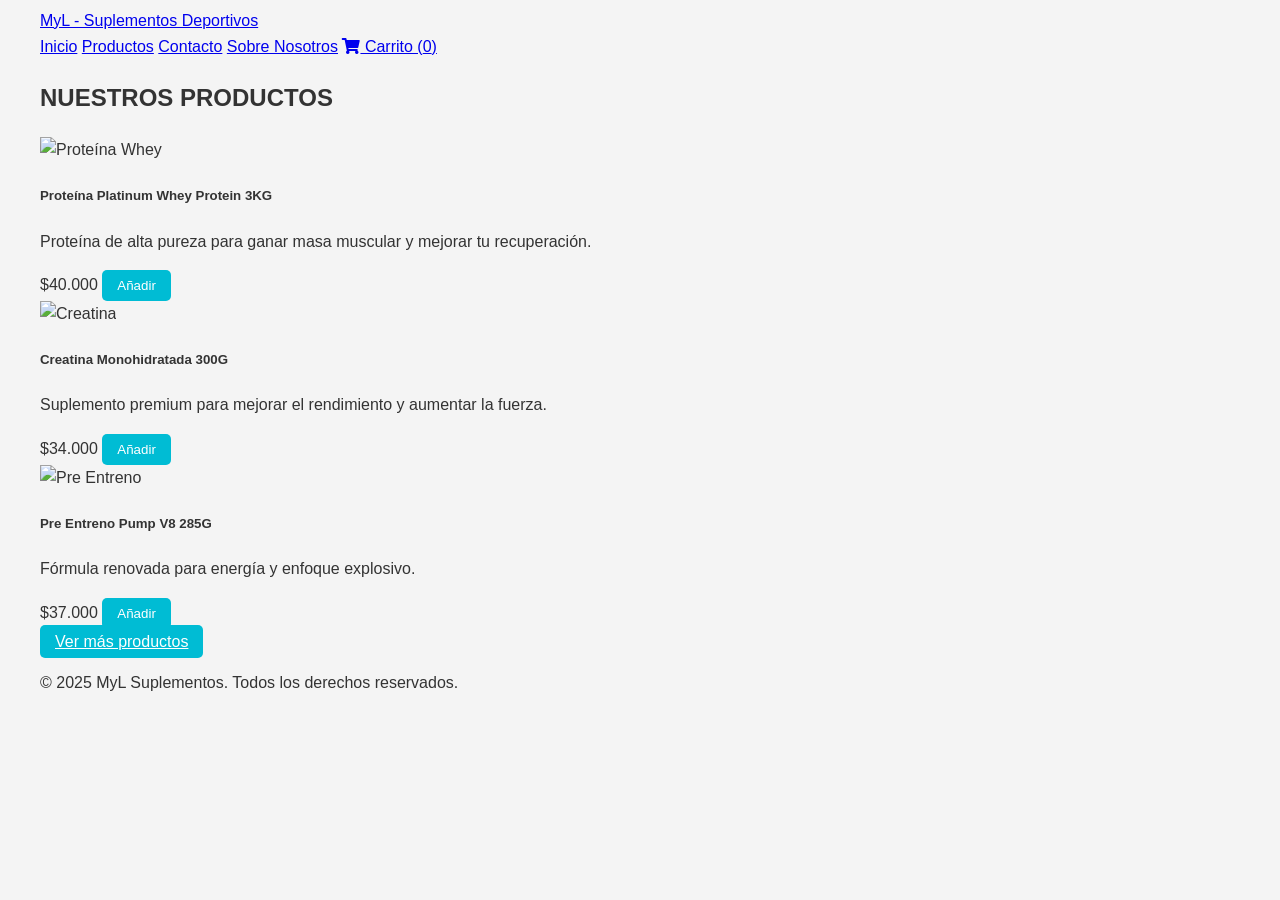
==== version-con-unocss/index.html @ 40b29b6e "reto04prog2" ====
<!DOCTYPE html>
<html lang="es">
<head>
  <meta charset="UTF-8">
  <meta name="viewport" content="width=device-width, initial-scale=1.0">
  <title>Productos - MyL Suplementos</title>

  <!-- UnoCSS -->
  <script src="https://cdn.jsdelivr.net/npm/@unocss/runtime/uno.global.js"></script>
  <link rel="stylesheet" href="https://cdn.jsdelivr.net/npm/@unocss/reset/tailwind.css">
  <!-- Font Awesome -->
  <link rel="stylesheet" href="https://cdnjs.cloudflare.com/ajax/libs/font-awesome/5.15.4/css/all.min.css">
  <link rel="shortcut icon" href="./images/logo.png" type="image/x-icon">
  <!-- Tu CSS adicional -->
  <link rel="stylesheet" href="./css/styles.css">
</head>
<body class="bg-gray-900 text-gray-100 font-sans">

  <!-- Navbar -->
  <nav class="bg-gray-950">
    <div class="container mx-auto flex justify-between items-center p-4">
      <a href="index.html" class="font-bold text-lg">MyL - Suplementos Deportivos</a>
      <div class="hidden md:flex space-x-6">
        <a href="index.html#seccion-principal" class="hover:text-gray-400">Inicio</a>
        <a href="productos.html" class="hover:text-gray-400 font-bold">Productos</a>
        <a href="index.html#contacto" class="hover:text-gray-400">Contacto</a>
        <a href="index.html#beneficios" class="hover:text-gray-400">Sobre Nosotros</a>
        <a href="#" id="open-cart" class="hover:text-gray-400">
          <i class="fas fa-shopping-cart"></i> Carrito (<span id="cart-count">0</span>)
        </a>
      </div>
    </div>
  </nav>

  <!-- Catálogo de Productos -->
  <section class="py-16 container mx-auto px-4">
    <h2 class="text-center text-3xl font-bold mb-10">NUESTROS PRODUCTOS</h2>

    <div class="grid grid-cols-1 md:grid-cols-3 gap-8">
      <!-- Los 3 destacados -->
      <!-- Producto 1 -->
      <div class="bg-gray-800 rounded-xl shadow-md overflow-hidden flex flex-col">
        <img src="https://starnutrition.com.ar/cdn/shop/files/PWP-3Kg-Strawberry.png?v=1718218523&width=550"
             alt="Proteína Whey" class="w-full h-64 object-contain bg-gray-800">
        <div class="p-4 flex flex-col flex-grow">
          <h5 class="font-semibold text-lg mb-2">Proteína Platinum Whey Protein 3KG</h5>
          <p class="text-sm flex-grow">Proteína de alta pureza para ganar masa muscular y mejorar tu recuperación.</p>
          <div class="flex justify-between items-center mt-4">
            <span class="text-xl font-bold">$40.000</span>
            <button class="btn-accent px-4 py-2 rounded-lg text-sm add-to-cart" data-product-id="1" data-product-name="Proteína Whey Protein 3KG" data-price="40000">Añadir</button>
          </div>
        </div>
      </div>

      <!-- Producto 2 -->
      <div class="bg-gray-800 rounded-xl shadow-md overflow-hidden flex flex-col">
        <img src="https://starnutrition.com.ar/cdn/shop/files/CreatineM-300g.png?v=1718218487"
             alt="Creatina" class="w-full h-64 object-contain bg-gray-800">
        <div class="p-4 flex flex-col flex-grow">
          <h5 class="font-semibold text-lg mb-2">Creatina Monohidratada 300G</h5>
          <p class="text-sm flex-grow">Suplemento premium para mejorar el rendimiento y aumentar la fuerza.</p>
          <div class="flex justify-between items-center mt-4">
            <span class="text-xl font-bold">$34.000</span>
            <button class="btn-accent px-4 py-2 rounded-lg text-sm add-to-cart" data-product-id="2" data-product-name="Creatina 300G" data-price="34000">Añadir</button>
          </div>
        </div>
      </div>

      <!-- Producto 3 -->
      <div class="bg-gray-800 rounded-xl shadow-md overflow-hidden flex flex-col">
        <img src="https://starnutrition.com.ar/cdn/shop/files/PumpV8-WMEL_256a8bca-27cd-4ba8-8dc8-edffe507986d.png?v=1719843200"
             alt="Pre Entreno" class="w-full h-64 object-contain bg-gray-800">
        <div class="p-4 flex flex-col flex-grow">
          <h5 class="font-semibold text-lg mb-2">Pre Entreno Pump V8 285G</h5>
          <p class="text-sm flex-grow">Fórmula renovada para energía y enfoque explosivo.</p>
          <div class="flex justify-between items-center mt-4">
            <span class="text-xl font-bold">$37.000</span>
            <button class="btn-accent px-4 py-2 rounded-lg text-sm add-to-cart" data-product-id="3" data-product-name="Pre Entreno Pump V8" data-price="37000">Añadir</button>
          </div>
        </div>
      </div>
    </div>
    <div class="text-center mt-8">
    <a href="productos.html" class="btn-accent btn-lg inline-flex items-center gap-2">Ver más productos</i></a>
    </div>
  </section>

  <!-- Footer -->
  <footer class="bg-gray-950 py-10 mt-10">
    <div class="container mx-auto text-center">
      <p>© 2025 MyL Suplementos. Todos los derechos reservados.</p>
    </div>
  </footer>

  <!-- Modal Carrito -->
  <div id="cartModal" style="display:none" class="fixed inset-0 bg-black bg-opacity-70 flex items-center justify-center">
    <div class="bg-gray-900 text-gray-100 w-11/12 md:w-2/3 rounded-lg p-6 relative">
      <button class="absolute top-3 right-3 text-2xl font-bold" onclick="closeCart()">&times;</button>
      <h5 class="text-xl font-bold mb-4">Tu Carrito</h5>
      <table class="w-full border-collapse">
        <thead>
          <tr class="bg-gray-800">
            <th class="p-2">Producto</th>
            <th class="p-2">Precio</th>
            <th class="p-2">Cantidad</th>
            <th class="p-2">Total</th>
            <th class="p-2">Acción</th>
          </tr>
        </thead>
        <tbody id="cart-items">
          <tr><td colspan="5" class="text-center p-4">El carrito está vacío.</td></tr>
        </tbody>
        <tfoot>
          <tr>
            <td colspan="3" class="text-right font-bold p-2">Total:</td>
            <td colspan="2" id="cart-total" class="font-bold p-2">$0</td>
          </tr>
        </tfoot>
      </table>
      <div class="flex justify-end space-x-4 mt-6">
        <button class="bg-gray-800 hover:bg-gray-700 px-4 py-2 rounded-lg" onclick="closeCart()">Seguir Comprando</button>
        <button class="bg-gray-900 hover:bg-gray-800 px-4 py-2 rounded-lg">Proceder al Pago</button>
      </div>
    </div>
  </div>

  <script src="./js/script.js"></script>
</body>
</html>
---- version-con-unocss/css/styles.css ----
/* Estilos Generales */
body {
    font-family: 'Arial', sans-serif;
    line-height: 1.6;
    color: #333;
    background-color: #f4f4f4;
}

.container {
    max-width: 1200px;
    margin: 0 auto;
    padding: 0 15px;
}

/* Navbar - Navegacion Fija */
.navbar {
    padding: 1rem 0;
    box-shadow: 0 2px 4px rgba(37, 32, 32, 0.1);
}

.navbar-brand {
    font-weight: bold;
    font-size: 1.5rem;
}

.nav-link {
    font-weight: 500;
    margin-left: 15px;
    transition: color 0.3s ease;
}

.nav-link:hover {
    color: #a0a0a0 !important; /* Ajusta según el color de tu tema Bootstrap */
}

/* Sección Principal */
.seccion-principal {
    background-image: url('../images/fondopagina.jpg');
    background-size: cover;
    background-position: center;
    background-repeat: no-repeat;
    color: #fff;
    text-align: center;
    padding: 100px 0;
    min-height: 500px;
    display: flex;
    align-items: center;
    justify-content: center;
    position: relative;
}

.seccion-principal::before {
    content: '';
    position: absolute;
    top: 0;
    left: 0;
    right: 0;
    bottom: 0;
    background-color: rgba(0, 0, 0, 0.5); /* Oscurece la imagen de fondo */
}

.seccion-principal .container {
    position: relative;
    z-index: 1;
}

.principal-title {
    font-size: 3.5rem;
    font-weight: bold;
    margin-bottom: 20px;
}

.text-accent {
    color: #00bcd4; /* Color de acento, ajusta según tu preferencia */
}

.seccion-principal .lead {
    font-size: 1.25rem;
    margin-bottom: 30px;
}

.seccion-principal .btn-lg {
    padding: 15px 30px;
    font-size: 1.2rem;
    border-radius: 5px;
    transition: background-color 0.3s ease, transform 0.3s ease;
}

.seccion-principal .btn-lg:hover {
    transform: translateY(-3px);
}

/* Secciones Generales */
section {
    padding: 60px 0;
}

.section-title {
    margin-bottom: 50px;
}

.section-title h2 {
    font-size: 2.5rem;
    font-weight: bold;
    color: #333;
    position: relative;
    display: inline-block;
    padding-bottom: 10px;
}

.section-title h2::after {
    content: '';
    position: absolute;
    left: 50%;
    bottom: 0;
    transform: translateX(-50%);
    height: 3px;
    width: 60px;
    background-color: #00bcd4; /* Color de acento */
}

/* Productos Destacados */
.productos-destacados {
    background-color: #fff;
}

.product-card {
    border: 1px solid #e0e0e0;
    border-radius: 8px;
    overflow: hidden;
    box-shadow: 0 4px 8px rgba(0,0,0,.05);
    transition: transform 0.3s ease, box-shadow 0.3s ease;
    display: flex;
    flex-direction: column;
}

.product-card:hover {
    transform: translateY(-5px);
    box-shadow: 0 8px 16px rgba(0,0,0,.1);
}

.product-image {
    height: 250px; /* Altura fija para las imágenes */
    display: flex;
    align-items: center;
    justify-content: center;
    overflow: hidden;
    background-color: #f9f9f9;
}

.product-image img {
    max-height: 100%;
    max-width: 100%;
    object-fit: contain; /* Asegura que la imagen se ajuste sin recortarse */
    padding: 10px; /* Pequeño padding para que no toque los bordes */
}

.product-body {
    padding: 20px;
    flex-grow: 1; /* Permite que el cuerpo del producto ocupe el espacio restante */
    display: flex;
    flex-direction: column;
    justify-content: space-between;
}

.product-title {
    font-size: 1.25rem;
    font-weight: bold;
    margin-bottom: 10px;
    color: #333;
}

.product-description {
    font-size: 0.9rem;
    color: #666;
    margin-bottom: 15px;
    flex-grow: 1; /* Permite que la descripción crezca */
}

.product-price {
    font-size: 1.3rem;
    font-weight: bold;
    color: #00bcd4; /* Color de acento */
}

.btn-accent {
    background-color: #00bcd4; /* Color de acento */
    color: #fff;
    border: none;
    padding: 8px 15px;
    border-radius: 5px;
    transition: background-color 0.3s ease;
}

.btn-accent:hover {
    background-color: #0097a7; /* Tono más oscuro del acento */
    color: #fff;
}

/* Beneficios */
.benefecios {
    background-color: #f9f9f9;
}

.benefit-card {
    background-color: #fff;
    border-radius: 8px;
    box-shadow: 0 4px 8px rgba(0,0,0,.05);
    padding: 30px;
    transition: transform 0.3s ease, box-shadow 0.3s ease;
    height: 100%; /* Asegura que todas las tarjetas tengan la misma altura */
}

.benefit-card:hover {
    transform: translateY(-5px);
    box-shadow: 0 8px 16px rgba(0,0,0,.1);
}

.benefit-card i {
    color: #00bcd4; /* Color de acento para los iconos */
    margin-bottom: 15px;
}

.benefit-card h4 {
    font-size: 1.3rem;
    font-weight: bold;
    margin-bottom: 10px;
    color: #333;
}

.benefit-card p {
    color: #666;
}

/* Footer */
.contenedor-footer {
    background-color: #222; /* Color oscuro para el footer */
    color: #f4f4f4;
    padding: 50px 0 20px;
    font-size: 0.9rem;
}

.footer-title {
    font-size: 1.3rem;
    font-weight: bold;
    margin-bottom: 20px;
    color: #fff;
}

.contenedor-footer p {
    color: #ccc;
}

.footer-links {
    list-style: none;
    padding: 0;
}

.footer-links li {
    margin-bottom: 10px;
}

.footer-links a {
    color: #ccc;
    text-decoration: none;
    transition: color 0.3s ease;
}

.footer-links a:hover {
    color: #00bcd4; /* Color de acento al pasar el ratón */
}

.contenedor-footer address p {
    margin-bottom: 10px;
}

.contenedor-footer address i {
    margin-right: 8px;
    color: #00bcd4; /* Color de acento para los iconos de contacto */
}

.contenedor-footer .border-top {
    border-color: #444 !important;
}

.contenedor-footer .m-0 {
    color: #aaa;
}

/* Media Queries para Responsividad */
@media (max-width: 768px) {
    .hero-title {
        font-size: 2.5rem;
    }

    .seccion-hero {
        padding: 80px 0;
    }

    .section-title h2 {
        font-size: 2rem;
    }

    .product-card, .benefit-card {
        margin-bottom: 30px;
    }

    .col-md-4 {
        margin-bottom: 30px; /* Espacio entre columnas en pantallas pequeñas */
    }

    .navbar-collapse {
        text-align: center;
    }

    .navbar-nav .nav-item {
        margin-left: 0;
        margin-bottom: 10px;
    }
}

@media (max-width: 576px) {
    .hero-title {
        font-size: 2rem;
    }

    .seccion-hero .lead {
        font-size: 1rem;
    }

    .seccion-hero .btn-lg {
        padding: 10px 20px;
        font-size: 1rem;
    }

    .section-title h2 {
        font-size: 1.8rem;
    }

    .product-title {
        font-size: 1.1rem;
    }

    .product-price {
        font-size: 1.1rem;
    }

    .benefit-card h4 {
        font-size: 1.1rem;
    }
}
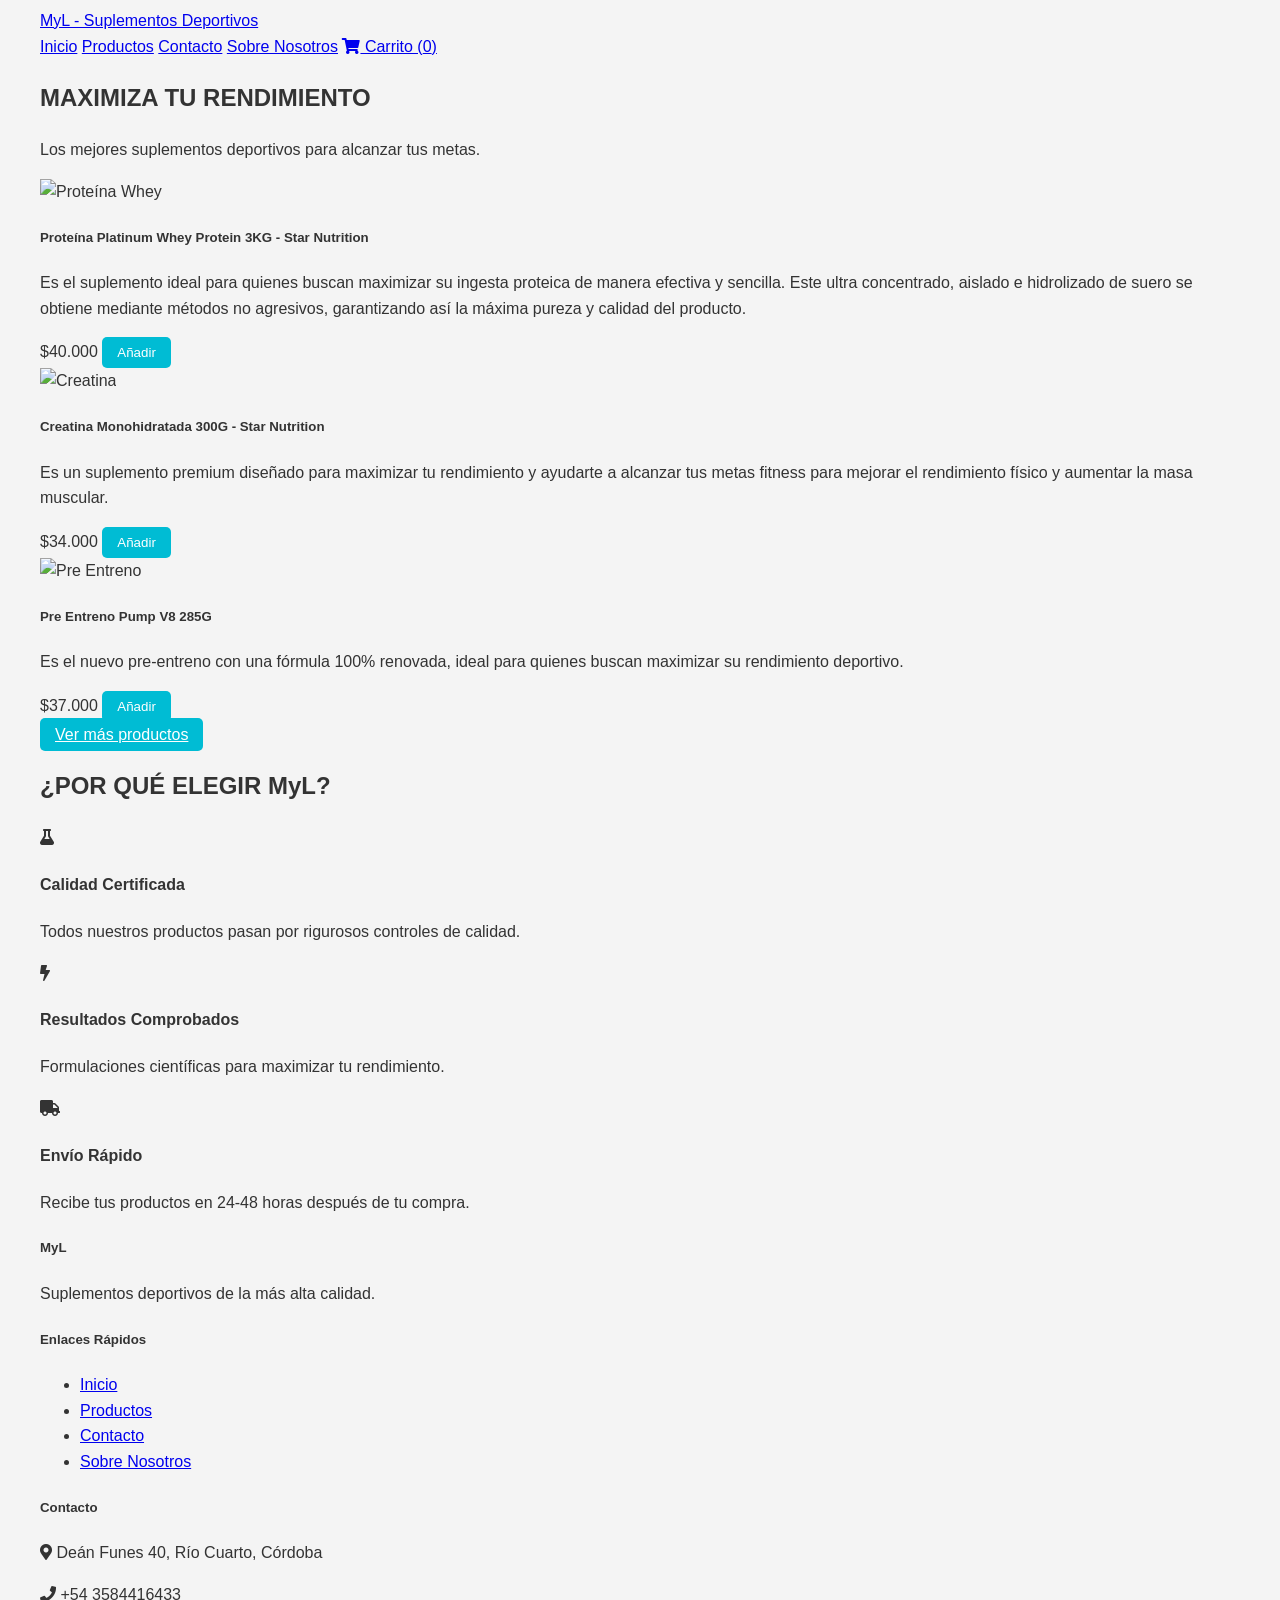
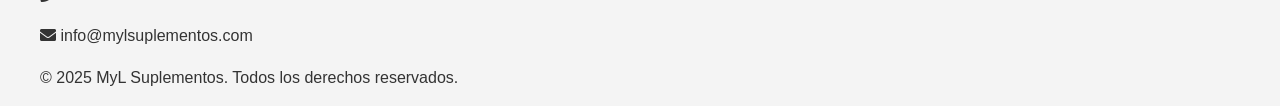
==== commit 8bcd5f8f: "reto04prog2" ====
--- a/version-con-unocss/index.html
+++ b/version-con-unocss/index.html
@@ -34,7 +34,8 @@
 
   <!-- Catálogo de Productos -->
   <section class="py-16 container mx-auto px-4">
-    <h2 class="text-center text-3xl font-bold mb-10">NUESTROS PRODUCTOS</h2>
+    <h2 class="text-center text-3xl font-bold mb-2">MAXIMIZA TU <span class="text-cyan-400">RENDIMIENTO</span></h2>
+    <p class="text-center text-lg mb-10 text-gray-400">Los mejores suplementos deportivos para alcanzar tus metas.</p>
 
     <div class="grid grid-cols-1 md:grid-cols-3 gap-8">
       <!-- Los 3 destacados -->
@@ -43,8 +44,8 @@
         <img src="https://starnutrition.com.ar/cdn/shop/files/PWP-3Kg-Strawberry.png?v=1718218523&width=550"
              alt="Proteína Whey" class="w-full h-64 object-contain bg-gray-800">
         <div class="p-4 flex flex-col flex-grow">
-          <h5 class="font-semibold text-lg mb-2">Proteína Platinum Whey Protein 3KG</h5>
-          <p class="text-sm flex-grow">Proteína de alta pureza para ganar masa muscular y mejorar tu recuperación.</p>
+          <h5 class="font-semibold text-lg mb-2">Proteína Platinum Whey Protein 3KG - Star Nutrition</h5>
+          <p class="text-sm flex-grow">Es el suplemento ideal para quienes buscan maximizar su ingesta proteica de manera efectiva y sencilla. Este ultra concentrado, aislado e hidrolizado de suero se obtiene mediante métodos no agresivos, garantizando así la máxima pureza y calidad del producto.</p>
           <div class="flex justify-between items-center mt-4">
             <span class="text-xl font-bold">$40.000</span>
             <button class="btn-accent px-4 py-2 rounded-lg text-sm add-to-cart" data-product-id="1" data-product-name="Proteína Whey Protein 3KG" data-price="40000">Añadir</button>
@@ -57,8 +58,8 @@
         <img src="https://starnutrition.com.ar/cdn/shop/files/CreatineM-300g.png?v=1718218487"
              alt="Creatina" class="w-full h-64 object-contain bg-gray-800">
         <div class="p-4 flex flex-col flex-grow">
-          <h5 class="font-semibold text-lg mb-2">Creatina Monohidratada 300G</h5>
-          <p class="text-sm flex-grow">Suplemento premium para mejorar el rendimiento y aumentar la fuerza.</p>
+          <h5 class="font-semibold text-lg mb-2">Creatina Monohidratada 300G - Star Nutrition</h5>
+          <p class="text-sm flex-grow">Es un suplemento premium diseñado para maximizar tu rendimiento y ayudarte a alcanzar tus metas fitness para mejorar el rendimiento físico y aumentar la masa muscular.</p>
           <div class="flex justify-between items-center mt-4">
             <span class="text-xl font-bold">$34.000</span>
             <button class="btn-accent px-4 py-2 rounded-lg text-sm add-to-cart" data-product-id="2" data-product-name="Creatina 300G" data-price="34000">Añadir</button>
@@ -72,7 +73,7 @@
              alt="Pre Entreno" class="w-full h-64 object-contain bg-gray-800">
         <div class="p-4 flex flex-col flex-grow">
           <h5 class="font-semibold text-lg mb-2">Pre Entreno Pump V8 285G</h5>
-          <p class="text-sm flex-grow">Fórmula renovada para energía y enfoque explosivo.</p>
+          <p class="text-sm flex-grow">Es el nuevo pre-entreno con una fórmula 100% renovada, ideal para quienes buscan maximizar su rendimiento deportivo.</p>
           <div class="flex justify-between items-center mt-4">
             <span class="text-xl font-bold">$37.000</span>
             <button class="btn-accent px-4 py-2 rounded-lg text-sm add-to-cart" data-product-id="3" data-product-name="Pre Entreno Pump V8" data-price="37000">Añadir</button>
@@ -81,45 +82,97 @@
       </div>
     </div>
     <div class="text-center mt-8">
-    <a href="productos.html" class="btn-accent btn-lg inline-flex items-center gap-2">Ver más productos</i></a>
+    <a href="productos.html" class="btn-accent btn-lg inline-flex items-center gap-2">Ver más productos</a>
+    </div>
+  </div>
+  </section>
+  
+  <!-- Beneficios -->
+  <section id="beneficios" class="py-16 container mx-auto px-4">
+    <div class="text-center mb-10">
+      <h2 class="text-3xl font-bold">¿POR QUÉ ELEGIR <span class="text-cyan-400">MyL</span>?</h2>
+    </div>
+    <div class="grid grid-cols-1 md:grid-cols-3 gap-8">
+      <div class="bg-gray-800 rounded-xl shadow-md p-6 text-center flex flex-col items-center">
+        <div class="bg-cyan-600 text-white rounded-full w-16 h-16 flex items-center justify-center text-3xl mb-4">
+          <i class="fas fa-flask"></i>
+        </div>
+        <h4 class="font-semibold text-xl mb-2">Calidad Certificada</h4>
+        <p class="text-gray-300">Todos nuestros productos pasan por rigurosos controles de calidad.</p>
+      </div>
+      <div class="bg-gray-800 rounded-xl shadow-md p-6 text-center flex flex-col items-center">
+        <div class="bg-cyan-600 text-white rounded-full w-16 h-16 flex items-center justify-center text-3xl mb-4">
+          <i class="fas fa-bolt"></i>
+        </div>
+        <h4 class="font-semibold text-xl mb-2">Resultados Comprobados</h4>
+        <p class="text-gray-300">Formulaciones científicas para maximizar tu rendimiento.</p>
+      </div>
+      <div class="bg-gray-800 rounded-xl shadow-md p-6 text-center flex flex-col items-center">
+        <div class="bg-cyan-600 text-white rounded-full w-16 h-16 flex items-center justify-center text-3xl mb-4">
+          <i class="fas fa-truck"></i>
+        </div>
+        <h4 class="font-semibold text-xl mb-2">Envío Rápido</h4>
+        <p class="text-gray-300">Recibe tus productos en 24-48 horas después de tu compra.</p>
+      </div>
     </div>
   </section>
 
   <!-- Footer -->
   <footer class="bg-gray-950 py-10 mt-10">
-    <div class="container mx-auto text-center">
+    <div class="container mx-auto px-4 grid grid-cols-1 md:grid-cols-3 gap-8 text-center md:text-left">
+      <div>
+        <h5 class="font-bold text-lg mb-4">MyL</h5>
+        <p class="text-gray-400">Suplementos deportivos de la más alta calidad.</p>
+      </div>
+      <div>
+        <h5 class="font-bold text-lg mb-4">Enlaces Rápidos</h5>
+        <ul>
+          <li class="mb-2"><a href="index.html#seccion-principal" class="hover:text-gray-400">Inicio</a></li>
+          <li class="mb-2"><a href="productos.html" class="hover:text-gray-400">Productos</a></li>
+          <li class="mb-2"><a href="index.html#contacto" class="hover:text-gray-400">Contacto</a></li>
+          <li class="mb-2"><a href="index.html#beneficios" class="hover:text-gray-400">Sobre Nosotros</a></li>
+        </ul>
+      </div>
+      <div>
+        <h5 class="font-bold text-lg mb-4">Contacto</h5>
+        <p class="mb-2 text-gray-400"><i class="fas fa-map-marker-alt mr-2"></i> Deán Funes 40, Río Cuarto, Córdoba</p>
+        <p class="mb-2 text-gray-400"><i class="fas fa-phone mr-2"></i> +54 3584416433</p>
+        <p class="mb-2 text-gray-400"><i class="fas fa-envelope mr-2"></i> info@mylsuplementos.com</p>
+      </div>
+    </div>
+    <div class="container mx-auto text-center mt-8 pt-8 border-t border-gray-800">
       <p>© 2025 MyL Suplementos. Todos los derechos reservados.</p>
     </div>
   </footer>
 
   <!-- Modal Carrito -->
-  <div id="cartModal" style="display:none" class="fixed inset-0 bg-black bg-opacity-70 flex items-center justify-center">
+  <div id="cartModal" style="display:none" class="fixed inset-0 bg-black bg-opacity-70 flex items-center justify-center z-50">
     <div class="bg-gray-900 text-gray-100 w-11/12 md:w-2/3 rounded-lg p-6 relative">
       <button class="absolute top-3 right-3 text-2xl font-bold" onclick="closeCart()">&times;</button>
       <h5 class="text-xl font-bold mb-4">Tu Carrito</h5>
       <table class="w-full border-collapse">
         <thead>
           <tr class="bg-gray-800">
-            <th class="p-2">Producto</th>
-            <th class="p-2">Precio</th>
-            <th class="p-2">Cantidad</th>
-            <th class="p-2">Total</th>
-            <th class="p-2">Acción</th>
+            <th class="p-2 text-left">Producto</th>
+            <th class="p-2 text-right">Precio</th>
+            <th class="p-2 text-center">Cantidad</th>
+            <th class="p-2 text-right">Total</th>
+            <th class="p-2 text-center">Acción</th>
           </tr>
         </thead>
         <tbody id="cart-items">
-          <tr><td colspan="5" class="text-center p-4">El carrito está vacío.</td></tr>
+          <tr><td colspan="5" class="text-center p-4 text-gray-400">El carrito está vacío.</td></tr>
         </tbody>
         <tfoot>
           <tr>
             <td colspan="3" class="text-right font-bold p-2">Total:</td>
-            <td colspan="2" id="cart-total" class="font-bold p-2">$0</td>
+            <td colspan="2" id="cart-total" class="font-bold p-2 text-right">$0</td>
           </tr>
         </tfoot>
       </table>
       <div class="flex justify-end space-x-4 mt-6">
         <button class="bg-gray-800 hover:bg-gray-700 px-4 py-2 rounded-lg" onclick="closeCart()">Seguir Comprando</button>
-        <button class="bg-gray-900 hover:bg-gray-800 px-4 py-2 rounded-lg">Proceder al Pago</button>
+        <button class="bg-cyan-600 hover:bg-cyan-700 text-white px-4 py-2 rounded-lg">Proceder al Pago</button>
       </div>
     </div>
   </div>
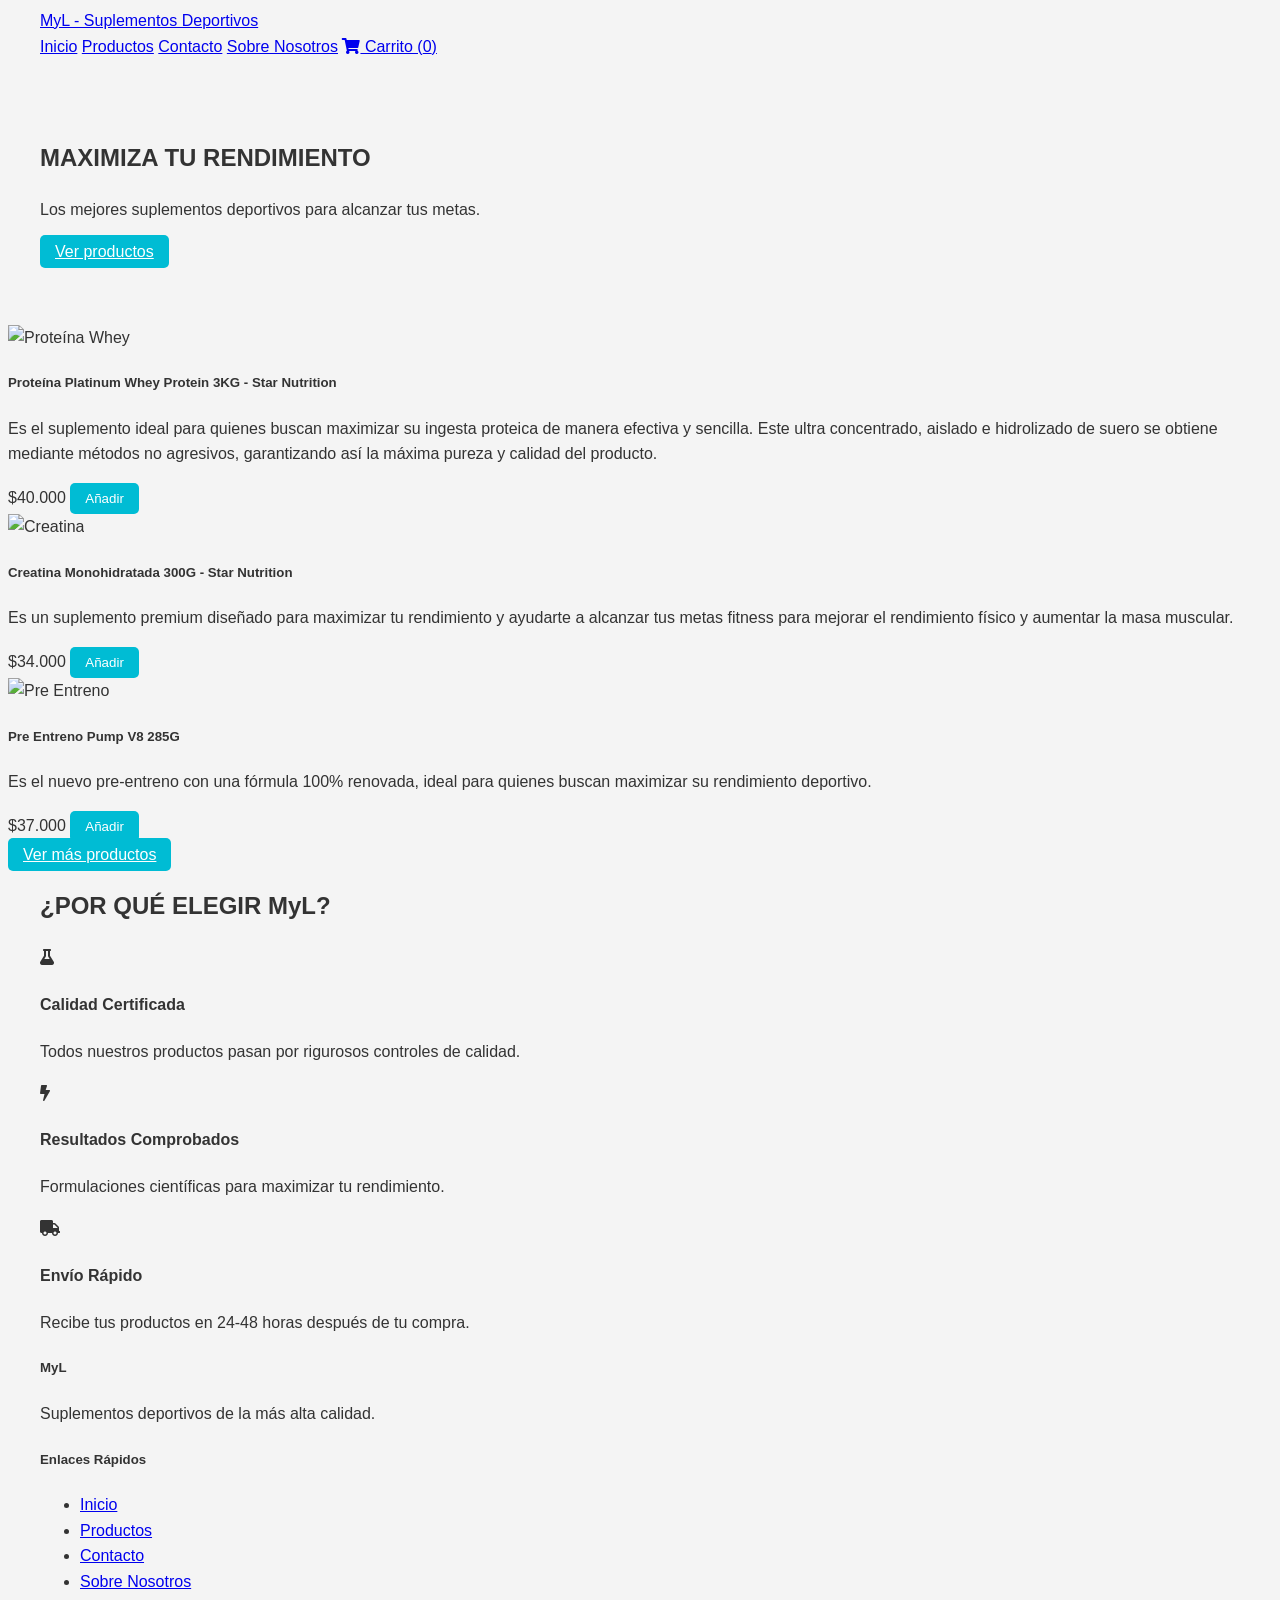
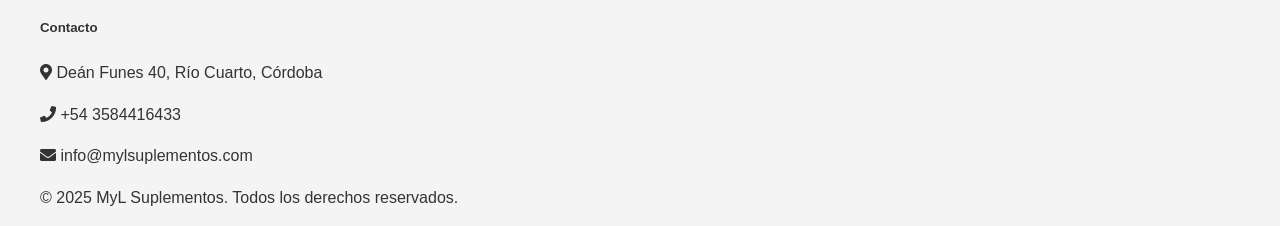
==== commit 25435a9d: "reto04prog2" ====
--- a/version-con-unocss/index.html
+++ b/version-con-unocss/index.html
@@ -5,14 +5,14 @@
   <meta name="viewport" content="width=device-width, initial-scale=1.0">
   <title>Productos - MyL Suplementos</title>
 
+  <!-- Estilos personalizados -->
+  <link rel="stylesheet" href="./css/styles.css">
   <!-- UnoCSS -->
   <script src="https://cdn.jsdelivr.net/npm/@unocss/runtime/uno.global.js"></script>
   <link rel="stylesheet" href="https://cdn.jsdelivr.net/npm/@unocss/reset/tailwind.css">
   <!-- Font Awesome -->
   <link rel="stylesheet" href="https://cdnjs.cloudflare.com/ajax/libs/font-awesome/5.15.4/css/all.min.css">
   <link rel="shortcut icon" href="./images/logo.png" type="image/x-icon">
-  <!-- Tu CSS adicional -->
-  <link rel="stylesheet" href="./css/styles.css">
 </head>
 <body class="bg-gray-900 text-gray-100 font-sans">
 
@@ -32,10 +32,21 @@
     </div>
   </nav>
 
-  <!-- Catálogo de Productos -->
-  <section class="py-16 container mx-auto px-4">
+<!-- Catálogo de Productos -->
+<section class="catalogo-section relative py-16 px-4 bg-cover bg-center">
+  <div class="container mx-auto overlay rounded-xl p-8">
     <h2 class="text-center text-3xl font-bold mb-2">MAXIMIZA TU <span class="text-cyan-400">RENDIMIENTO</span></h2>
-    <p class="text-center text-lg mb-10 text-gray-400">Los mejores suplementos deportivos para alcanzar tus metas.</p>
+    <p class="text-center text-lg mb-10 text-gray-300">Los mejores suplementos deportivos para alcanzar tus metas.</p>
+
+    <div class="grid grid-cols-1 md:grid-cols-3 gap-8">
+      <!-- Aquí van tus productos -->
+    </div>
+
+    <div class="text-center mt-8">
+      <a href="productos.html" class="btn-accent btn-lg inline-flex items-center gap-2">Ver productos</a>
+    </div>
+  </div>
+</section>
 
     <div class="grid grid-cols-1 md:grid-cols-3 gap-8">
       <!-- Los 3 destacados -->
@@ -86,7 +97,7 @@
     </div>
   </div>
   </section>
-  
+
   <!-- Beneficios -->
   <section id="beneficios" class="py-16 container mx-auto px-4">
     <div class="text-center mb-10">
@@ -177,8 +188,8 @@
     </div>
   </div>
 
-  <script src="./js/script.js"></script>
 </body>
 </html>
 
 
+
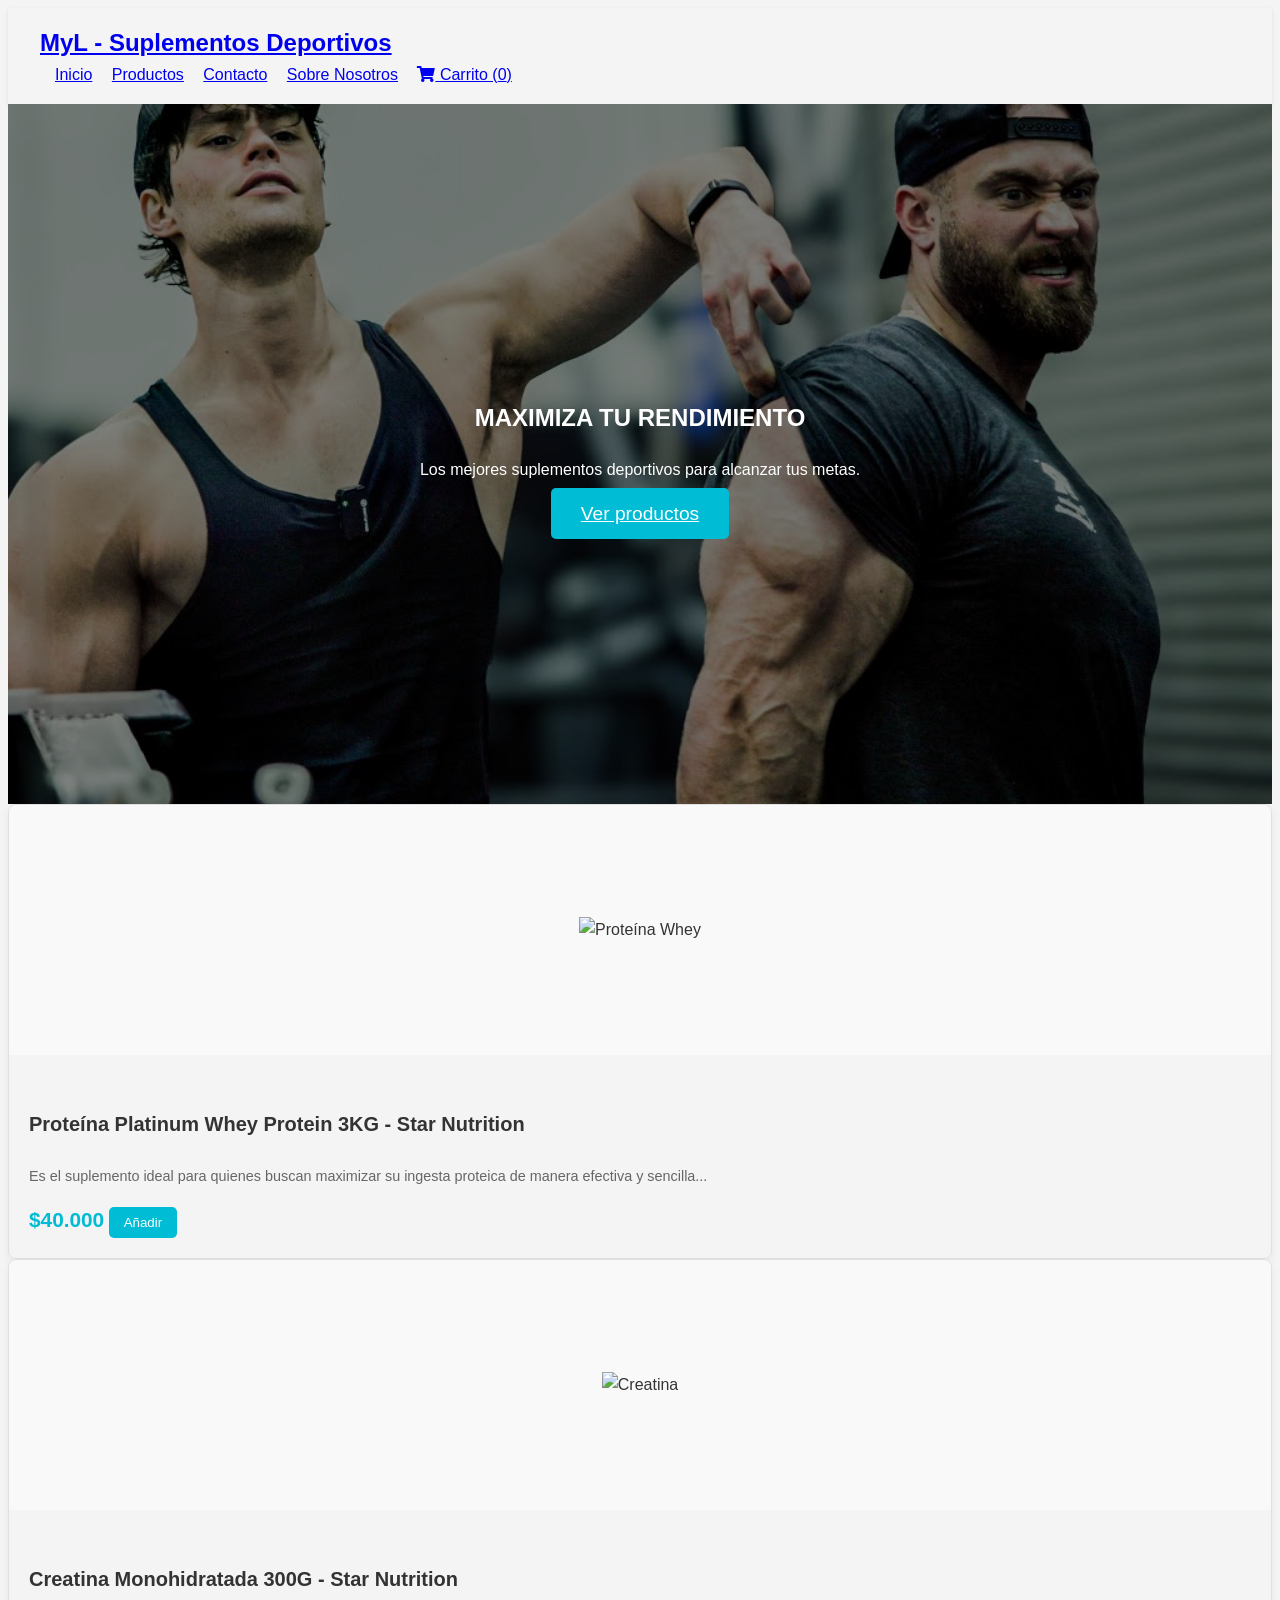
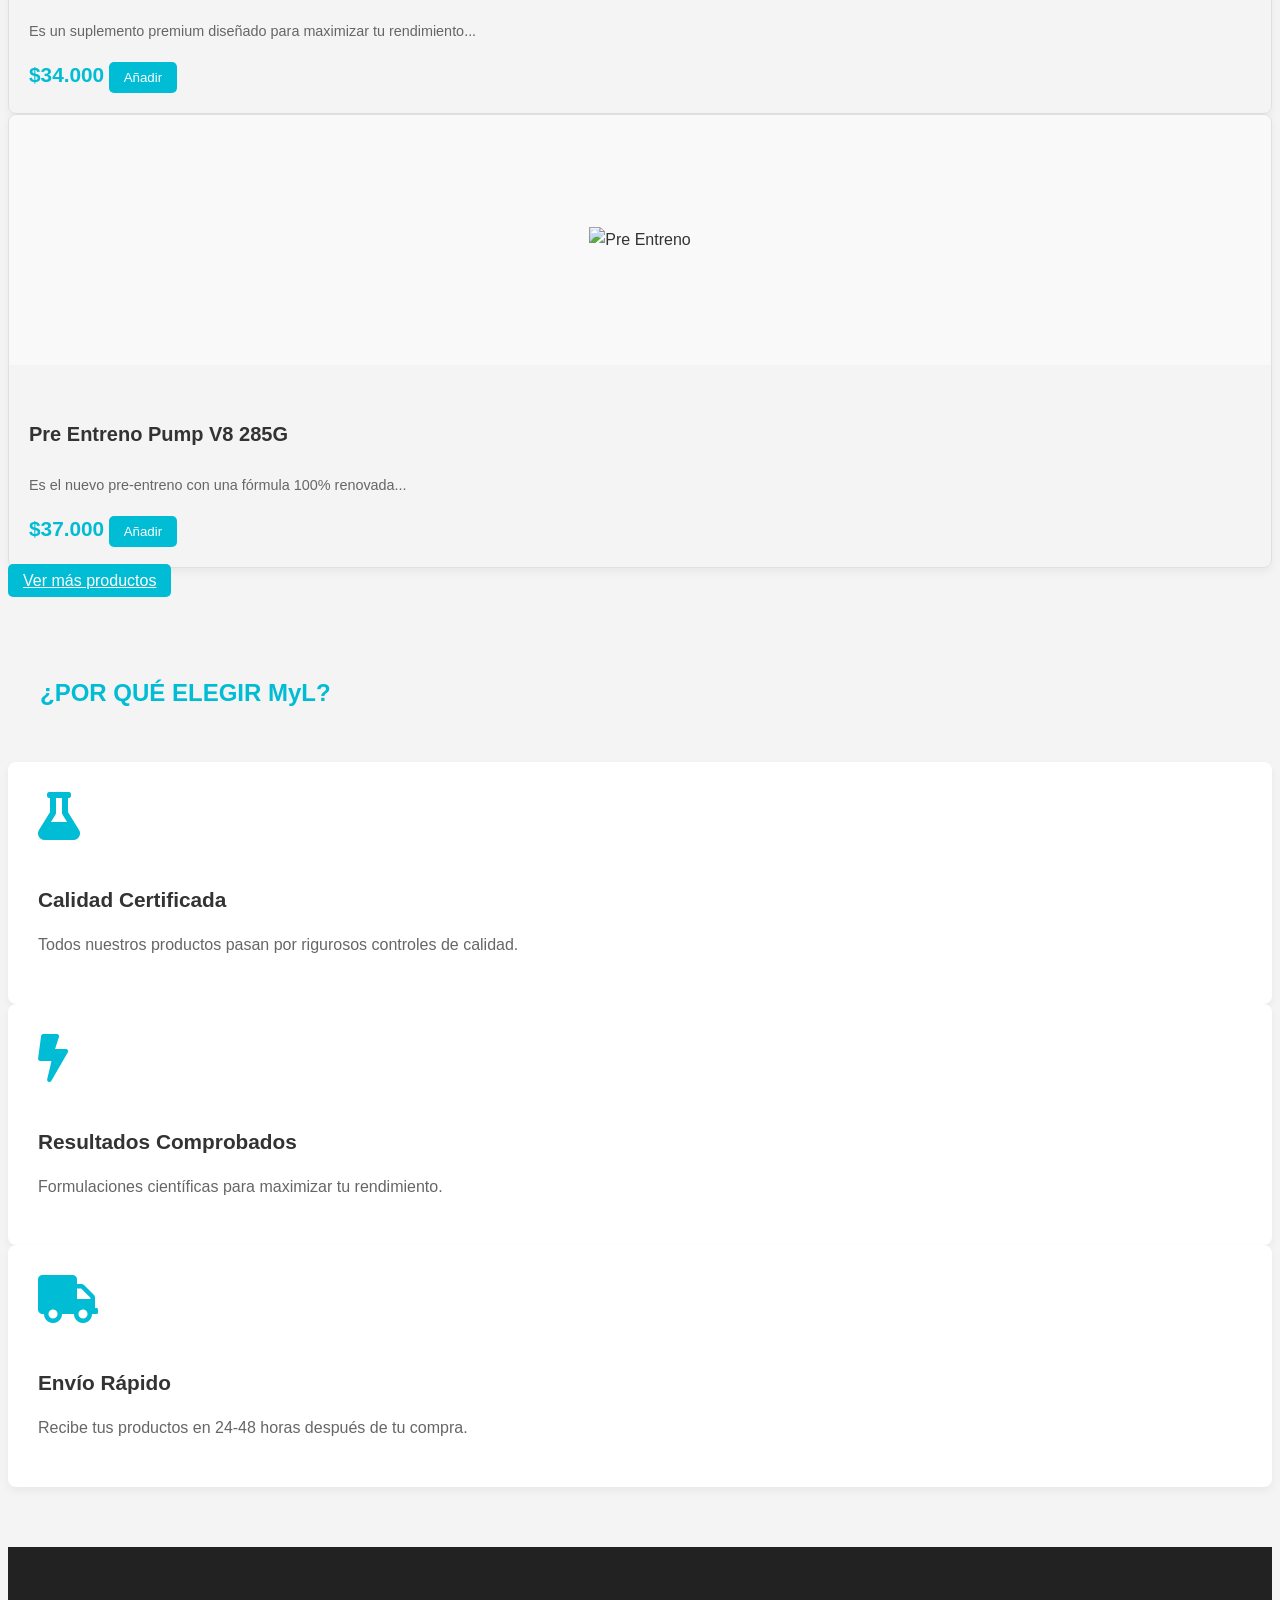
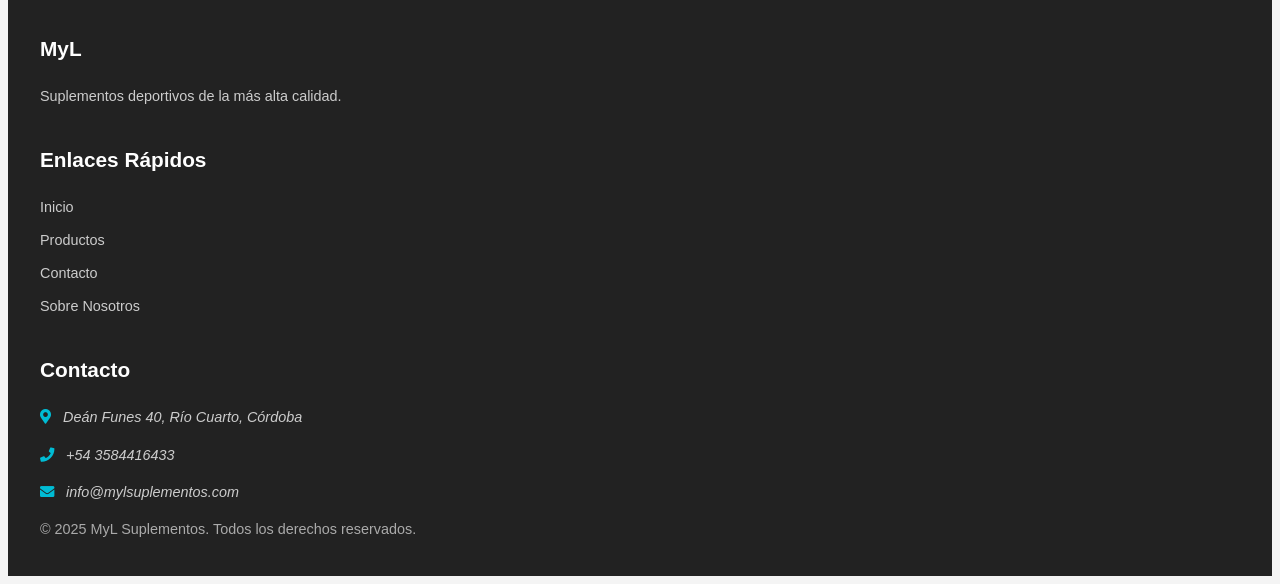
==== commit 6fae3441: "reto04prog2" ====
--- a/version-con-unocss/index.html
+++ b/version-con-unocss/index.html
@@ -7,31 +7,33 @@
 
   <!-- Estilos personalizados -->
   <link rel="stylesheet" href="./css/styles.css">
-  <!-- UnoCSS -->
+
+  <!-- UnoCSS (solo como helper de grillas y utilidades) -->
   <script src="https://cdn.jsdelivr.net/npm/@unocss/runtime/uno.global.js"></script>
   <link rel="stylesheet" href="https://cdn.jsdelivr.net/npm/@unocss/reset/tailwind.css">
+
   <!-- Font Awesome -->
   <link rel="stylesheet" href="https://cdnjs.cloudflare.com/ajax/libs/font-awesome/5.15.4/css/all.min.css">
   <link rel="shortcut icon" href="./images/logo.png" type="image/x-icon">
 </head>
-<body class="bg-gray-900 text-gray-100 font-sans">
+<body>
 
   <!-- Navbar -->
-  <nav class="bg-gray-950">
-    <div class="container mx-auto flex justify-between items-center p-4">
-      <a href="index.html" class="font-bold text-lg">MyL - Suplementos Deportivos</a>
+  <nav class="navbar bg-gray-950 text-white">
+    <div class="container flex justify-between items-center">
+      <a href="index.html" class="navbar-brand">MyL - Suplementos Deportivos</a>
       <div class="hidden md:flex space-x-6">
-        <a href="index.html#seccion-principal" class="hover:text-gray-400">Inicio</a>
-        <a href="productos.html" class="hover:text-gray-400 font-bold">Productos</a>
-        <a href="index.html#contacto" class="hover:text-gray-400">Contacto</a>
-        <a href="index.html#beneficios" class="hover:text-gray-400">Sobre Nosotros</a>
-        <a href="#" id="open-cart" class="hover:text-gray-400">
+        <a href="index.html#seccion-principal" class="nav-link">Inicio</a>
+        <a href="productos.html" class="nav-link">Productos</a>
+        <a href="index.html#contacto" class="nav-link">Contacto</a>
+        <a href="index.html#beneficios" class="nav-link">Sobre Nosotros</a>
+        <a href="#" id="open-cart" class="nav-link">
           <i class="fas fa-shopping-cart"></i> Carrito (<span id="cart-count">0</span>)
         </a>
       </div>
     </div>
   </nav>
-
+  
 <!-- Catálogo de Productos -->
 <section class="catalogo-section relative py-16 px-4 bg-cover bg-center">
   <div class="container mx-auto overlay rounded-xl p-8">
@@ -48,145 +50,112 @@
   </div>
 </section>
 
-    <div class="grid grid-cols-1 md:grid-cols-3 gap-8">
-      <!-- Los 3 destacados -->
-      <!-- Producto 1 -->
-      <div class="bg-gray-800 rounded-xl shadow-md overflow-hidden flex flex-col">
-        <img src="https://starnutrition.com.ar/cdn/shop/files/PWP-3Kg-Strawberry.png?v=1718218523&width=550"
-             alt="Proteína Whey" class="w-full h-64 object-contain bg-gray-800">
-        <div class="p-4 flex flex-col flex-grow">
-          <h5 class="font-semibold text-lg mb-2">Proteína Platinum Whey Protein 3KG - Star Nutrition</h5>
-          <p class="text-sm flex-grow">Es el suplemento ideal para quienes buscan maximizar su ingesta proteica de manera efectiva y sencilla. Este ultra concentrado, aislado e hidrolizado de suero se obtiene mediante métodos no agresivos, garantizando así la máxima pureza y calidad del producto.</p>
-          <div class="flex justify-between items-center mt-4">
-            <span class="text-xl font-bold">$40.000</span>
-            <button class="btn-accent px-4 py-2 rounded-lg text-sm add-to-cart" data-product-id="1" data-product-name="Proteína Whey Protein 3KG" data-price="40000">Añadir</button>
+      <div class="grid grid-cols-1 md:grid-cols-3 gap-8">
+        <!-- Producto 1 -->
+        <div class="product-card">
+          <div class="product-image">
+            <img src="https://starnutrition.com.ar/cdn/shop/files/PWP-3Kg-Strawberry.png?v=1718218523&width=550" alt="Proteína Whey">
+          </div>
+          <div class="product-body">
+            <h5 class="product-title">Proteína Platinum Whey Protein 3KG - Star Nutrition</h5>
+            <p class="product-description">Es el suplemento ideal para quienes buscan maximizar su ingesta proteica de manera efectiva y sencilla...</p>
+            <div class="flex justify-between items-center mt-4">
+              <span class="product-price">$40.000</span>
+              <button class="btn-accent add-to-cart" data-product-id="1" data-product-name="Proteína Whey Protein 3KG" data-price="40000">Añadir</button>
+            </div>
+          </div>
+        </div>
+
+        <!-- Producto 2 -->
+        <div class="product-card">
+          <div class="product-image">
+            <img src="https://starnutrition.com.ar/cdn/shop/files/CreatineM-300g.png?v=1718218487" alt="Creatina">
+          </div>
+          <div class="product-body">
+            <h5 class="product-title">Creatina Monohidratada 300G - Star Nutrition</h5>
+            <p class="product-description">Es un suplemento premium diseñado para maximizar tu rendimiento...</p>
+            <div class="flex justify-between items-center mt-4">
+              <span class="product-price">$34.000</span>
+              <button class="btn-accent add-to-cart" data-product-id="2" data-product-name="Creatina 300G" data-price="34000">Añadir</button>
+            </div>
+          </div>
+        </div>
+
+        <!-- Producto 3 -->
+        <div class="product-card">
+          <div class="product-image">
+            <img src="https://starnutrition.com.ar/cdn/shop/files/PumpV8-WMEL_256a8bca-27cd-4ba8-8dc8-edffe507986d.png?v=1719843200" alt="Pre Entreno">
+          </div>
+          <div class="product-body">
+            <h5 class="product-title">Pre Entreno Pump V8 285G</h5>
+            <p class="product-description">Es el nuevo pre-entreno con una fórmula 100% renovada...</p>
+            <div class="flex justify-between items-center mt-4">
+              <span class="product-price">$37.000</span>
+              <button class="btn-accent add-to-cart" data-product-id="3" data-product-name="Pre Entreno Pump V8" data-price="37000">Añadir</button>
+            </div>
           </div>
         </div>
       </div>
 
-      <!-- Producto 2 -->
-      <div class="bg-gray-800 rounded-xl shadow-md overflow-hidden flex flex-col">
-        <img src="https://starnutrition.com.ar/cdn/shop/files/CreatineM-300g.png?v=1718218487"
-             alt="Creatina" class="w-full h-64 object-contain bg-gray-800">
-        <div class="p-4 flex flex-col flex-grow">
-          <h5 class="font-semibold text-lg mb-2">Creatina Monohidratada 300G - Star Nutrition</h5>
-          <p class="text-sm flex-grow">Es un suplemento premium diseñado para maximizar tu rendimiento y ayudarte a alcanzar tus metas fitness para mejorar el rendimiento físico y aumentar la masa muscular.</p>
-          <div class="flex justify-between items-center mt-4">
-            <span class="text-xl font-bold">$34.000</span>
-            <button class="btn-accent px-4 py-2 rounded-lg text-sm add-to-cart" data-product-id="2" data-product-name="Creatina 300G" data-price="34000">Añadir</button>
-          </div>
-        </div>
-      </div>
-
-      <!-- Producto 3 -->
-      <div class="bg-gray-800 rounded-xl shadow-md overflow-hidden flex flex-col">
-        <img src="https://starnutrition.com.ar/cdn/shop/files/PumpV8-WMEL_256a8bca-27cd-4ba8-8dc8-edffe507986d.png?v=1719843200"
-             alt="Pre Entreno" class="w-full h-64 object-contain bg-gray-800">
-        <div class="p-4 flex flex-col flex-grow">
-          <h5 class="font-semibold text-lg mb-2">Pre Entreno Pump V8 285G</h5>
-          <p class="text-sm flex-grow">Es el nuevo pre-entreno con una fórmula 100% renovada, ideal para quienes buscan maximizar su rendimiento deportivo.</p>
-          <div class="flex justify-between items-center mt-4">
-            <span class="text-xl font-bold">$37.000</span>
-            <button class="btn-accent px-4 py-2 rounded-lg text-sm add-to-cart" data-product-id="3" data-product-name="Pre Entreno Pump V8" data-price="37000">Añadir</button>
-          </div>
-        </div>
+      <div class="text-center mt-8">
+        <a href="productos.html" class="btn-accent btn-lg inline-flex items-center gap-2">Ver más productos</a>
       </div>
     </div>
-    <div class="text-center mt-8">
-    <a href="productos.html" class="btn-accent btn-lg inline-flex items-center gap-2">Ver más productos</a>
-    </div>
-  </div>
   </section>
 
   <!-- Beneficios -->
-  <section id="beneficios" class="py-16 container mx-auto px-4">
-    <div class="text-center mb-10">
-      <h2 class="text-3xl font-bold">¿POR QUÉ ELEGIR <span class="text-cyan-400">MyL</span>?</h2>
+  <section id="beneficios" class="py-16">
+    <div class="container text-center mb-10">
+      <h2 class="section-title"><span class="text-accent">¿POR QUÉ ELEGIR MyL?</span></h2>
     </div>
     <div class="grid grid-cols-1 md:grid-cols-3 gap-8">
-      <div class="bg-gray-800 rounded-xl shadow-md p-6 text-center flex flex-col items-center">
-        <div class="bg-cyan-600 text-white rounded-full w-16 h-16 flex items-center justify-center text-3xl mb-4">
-          <i class="fas fa-flask"></i>
-        </div>
-        <h4 class="font-semibold text-xl mb-2">Calidad Certificada</h4>
-        <p class="text-gray-300">Todos nuestros productos pasan por rigurosos controles de calidad.</p>
+      <div class="benefit-card text-center">
+        <i class="fas fa-flask fa-3x"></i>
+        <h4>Calidad Certificada</h4>
+        <p>Todos nuestros productos pasan por rigurosos controles de calidad.</p>
       </div>
-      <div class="bg-gray-800 rounded-xl shadow-md p-6 text-center flex flex-col items-center">
-        <div class="bg-cyan-600 text-white rounded-full w-16 h-16 flex items-center justify-center text-3xl mb-4">
-          <i class="fas fa-bolt"></i>
-        </div>
-        <h4 class="font-semibold text-xl mb-2">Resultados Comprobados</h4>
-        <p class="text-gray-300">Formulaciones científicas para maximizar tu rendimiento.</p>
+      <div class="benefit-card text-center">
+        <i class="fas fa-bolt fa-3x"></i>
+        <h4>Resultados Comprobados</h4>
+        <p>Formulaciones científicas para maximizar tu rendimiento.</p>
       </div>
-      <div class="bg-gray-800 rounded-xl shadow-md p-6 text-center flex flex-col items-center">
-        <div class="bg-cyan-600 text-white rounded-full w-16 h-16 flex items-center justify-center text-3xl mb-4">
-          <i class="fas fa-truck"></i>
-        </div>
-        <h4 class="font-semibold text-xl mb-2">Envío Rápido</h4>
-        <p class="text-gray-300">Recibe tus productos en 24-48 horas después de tu compra.</p>
+      <div class="benefit-card text-center">
+        <i class="fas fa-truck fa-3x"></i>
+        <h4>Envío Rápido</h4>
+        <p>Recibe tus productos en 24-48 horas después de tu compra.</p>
       </div>
     </div>
   </section>
 
   <!-- Footer -->
-  <footer class="bg-gray-950 py-10 mt-10">
-    <div class="container mx-auto px-4 grid grid-cols-1 md:grid-cols-3 gap-8 text-center md:text-left">
+  <footer class="contenedor-footer">
+    <div class="container grid grid-cols-1 md:grid-cols-3 gap-8 text-center md:text-left">
       <div>
-        <h5 class="font-bold text-lg mb-4">MyL</h5>
-        <p class="text-gray-400">Suplementos deportivos de la más alta calidad.</p>
+        <h5 class="footer-title">MyL</h5>
+        <p>Suplementos deportivos de la más alta calidad.</p>
       </div>
       <div>
-        <h5 class="font-bold text-lg mb-4">Enlaces Rápidos</h5>
-        <ul>
-          <li class="mb-2"><a href="index.html#seccion-principal" class="hover:text-gray-400">Inicio</a></li>
-          <li class="mb-2"><a href="productos.html" class="hover:text-gray-400">Productos</a></li>
-          <li class="mb-2"><a href="index.html#contacto" class="hover:text-gray-400">Contacto</a></li>
-          <li class="mb-2"><a href="index.html#beneficios" class="hover:text-gray-400">Sobre Nosotros</a></li>
+        <h5 class="footer-title">Enlaces Rápidos</h5>
+        <ul class="footer-links">
+          <li><a href="index.html#seccion-principal">Inicio</a></li>
+          <li><a href="productos.html">Productos</a></li>
+          <li><a href="index.html#contacto">Contacto</a></li>
+          <li><a href="index.html#beneficios">Sobre Nosotros</a></li>
         </ul>
       </div>
       <div>
-        <h5 class="font-bold text-lg mb-4">Contacto</h5>
-        <p class="mb-2 text-gray-400"><i class="fas fa-map-marker-alt mr-2"></i> Deán Funes 40, Río Cuarto, Córdoba</p>
-        <p class="mb-2 text-gray-400"><i class="fas fa-phone mr-2"></i> +54 3584416433</p>
-        <p class="mb-2 text-gray-400"><i class="fas fa-envelope mr-2"></i> info@mylsuplementos.com</p>
+        <h5 class="footer-title">Contacto</h5>
+        <address>
+          <p><i class="fas fa-map-marker-alt"></i> Deán Funes 40, Río Cuarto, Córdoba</p>
+          <p><i class="fas fa-phone"></i> +54 3584416433</p>
+          <p><i class="fas fa-envelope"></i> info@mylsuplementos.com</p>
+        </address>
       </div>
     </div>
-    <div class="container mx-auto text-center mt-8 pt-8 border-t border-gray-800">
-      <p>© 2025 MyL Suplementos. Todos los derechos reservados.</p>
+    <div class="container text-center border-top mt-8 pt-4">
+      <p class="m-0">© 2025 MyL Suplementos. Todos los derechos reservados.</p>
     </div>
   </footer>
-
-  <!-- Modal Carrito -->
-  <div id="cartModal" style="display:none" class="fixed inset-0 bg-black bg-opacity-70 flex items-center justify-center z-50">
-    <div class="bg-gray-900 text-gray-100 w-11/12 md:w-2/3 rounded-lg p-6 relative">
-      <button class="absolute top-3 right-3 text-2xl font-bold" onclick="closeCart()">&times;</button>
-      <h5 class="text-xl font-bold mb-4">Tu Carrito</h5>
-      <table class="w-full border-collapse">
-        <thead>
-          <tr class="bg-gray-800">
-            <th class="p-2 text-left">Producto</th>
-            <th class="p-2 text-right">Precio</th>
-            <th class="p-2 text-center">Cantidad</th>
-            <th class="p-2 text-right">Total</th>
-            <th class="p-2 text-center">Acción</th>
-          </tr>
-        </thead>
-        <tbody id="cart-items">
-          <tr><td colspan="5" class="text-center p-4 text-gray-400">El carrito está vacío.</td></tr>
-        </tbody>
-        <tfoot>
-          <tr>
-            <td colspan="3" class="text-right font-bold p-2">Total:</td>
-            <td colspan="2" id="cart-total" class="font-bold p-2 text-right">$0</td>
-          </tr>
-        </tfoot>
-      </table>
-      <div class="flex justify-end space-x-4 mt-6">
-        <button class="bg-gray-800 hover:bg-gray-700 px-4 py-2 rounded-lg" onclick="closeCart()">Seguir Comprando</button>
-        <button class="bg-cyan-600 hover:bg-cyan-700 text-white px-4 py-2 rounded-lg">Proceder al Pago</button>
-      </div>
-    </div>
-  </div>
 
 </body>
 </html>
--- a/version-con-unocss/css/styles.css
+++ b/version-con-unocss/css/styles.css
@@ -34,10 +34,11 @@
 }
 
 /* Sección Principal */
-.seccion-principal {
-    background-image: url('../images/fondopagina.jpg');
+.catalogo-section {
+    background-image: url("../images/fondopagina.jpg");
     background-size: cover;
     background-position: center;
+    background-attachment: fixed;
     background-repeat: no-repeat;
     color: #fff;
     text-align: center;
@@ -49,7 +50,8 @@
     position: relative;
 }
 
-.seccion-principal::before {
+
+.catalogo-section::before {
     content: '';
     position: absolute;
     top: 0;
@@ -59,12 +61,12 @@
     background-color: rgba(0, 0, 0, 0.5); /* Oscurece la imagen de fondo */
 }
 
-.seccion-principal .container {
+.catalogo-section .container {
     position: relative;
     z-index: 1;
 }
 
-.principal-title {
+.catalogo-title {
     font-size: 3.5rem;
     font-weight: bold;
     margin-bottom: 20px;
@@ -74,19 +76,19 @@
     color: #00bcd4; /* Color de acento, ajusta según tu preferencia */
 }
 
-.seccion-principal .lead {
+.catalogo-section .lead {
     font-size: 1.25rem;
     margin-bottom: 30px;
 }
 
-.seccion-principal .btn-lg {
+.catalogo-section .btn-lg {
     padding: 15px 30px;
     font-size: 1.2rem;
     border-radius: 5px;
     transition: background-color 0.3s ease, transform 0.3s ease;
 }
 
-.seccion-principal .btn-lg:hover {
+.catalogo-section .btn-lg:hover {
     transform: translateY(-3px);
 }
 
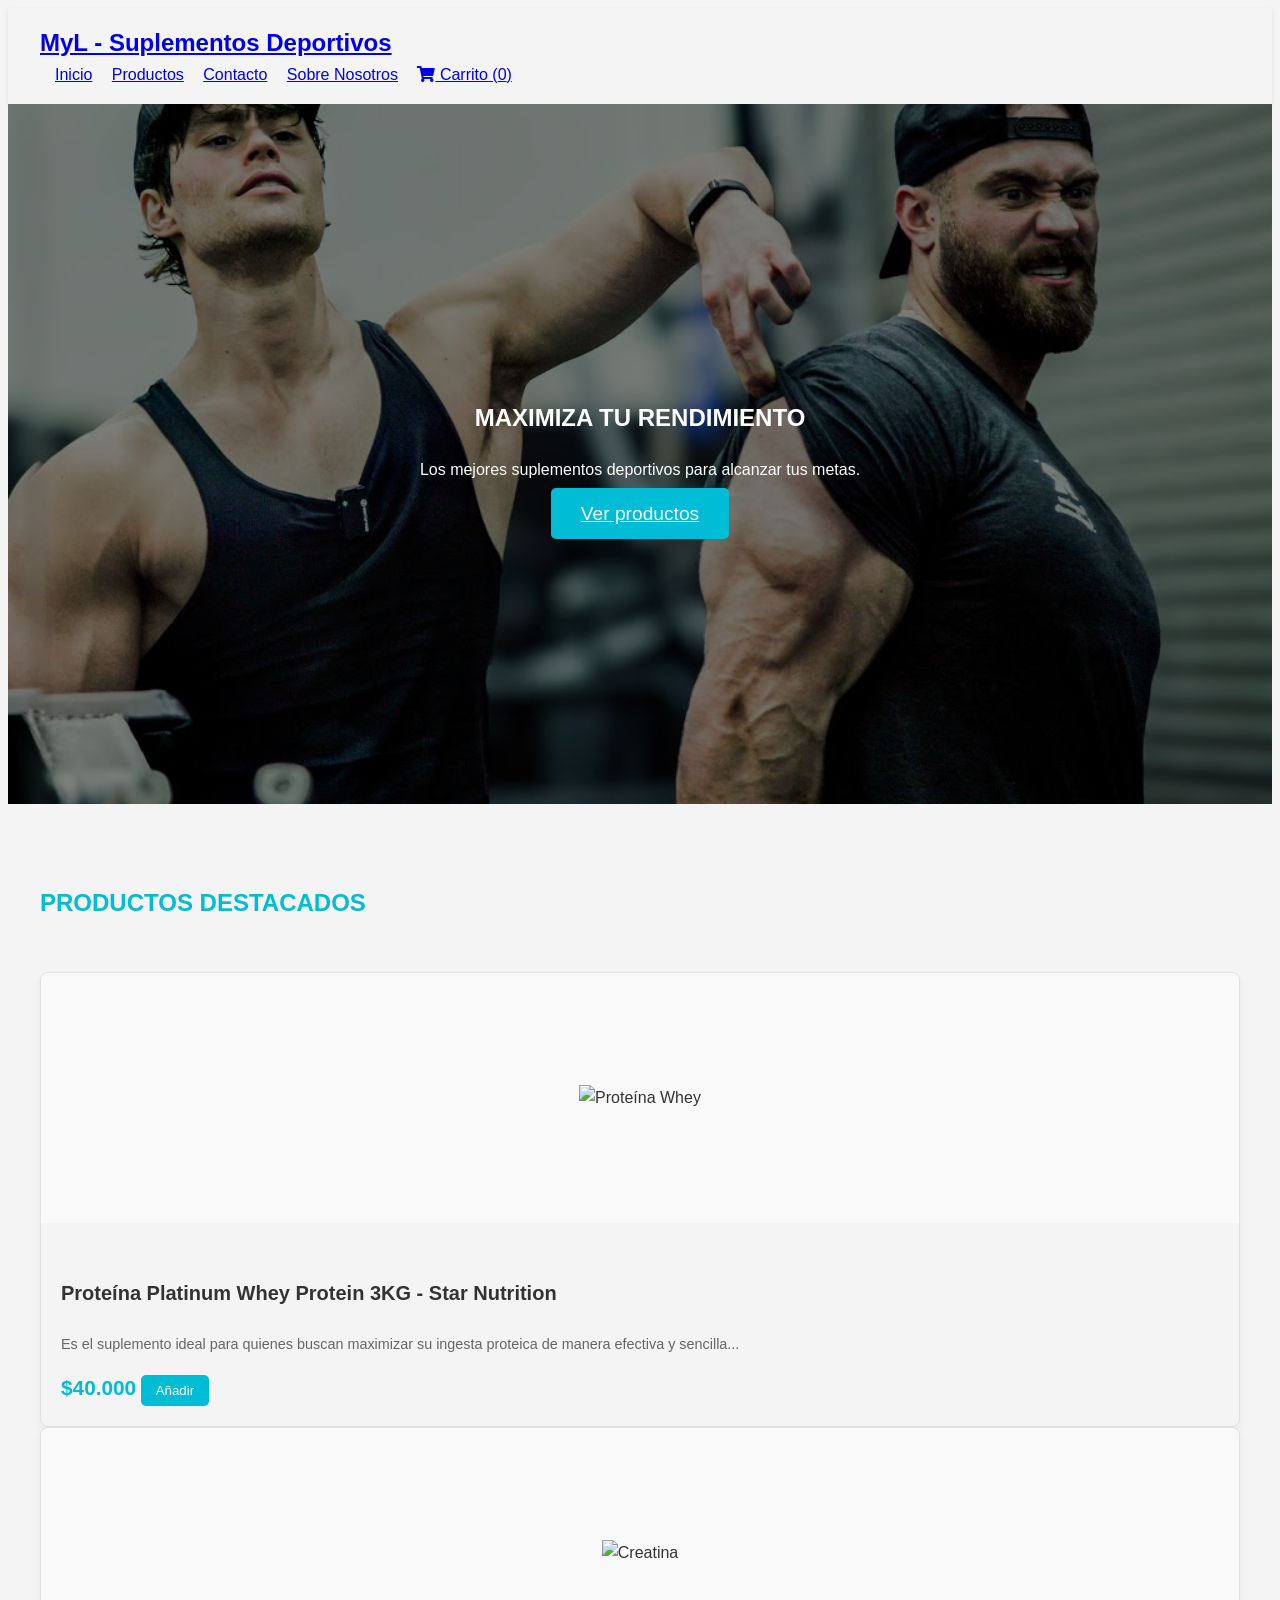
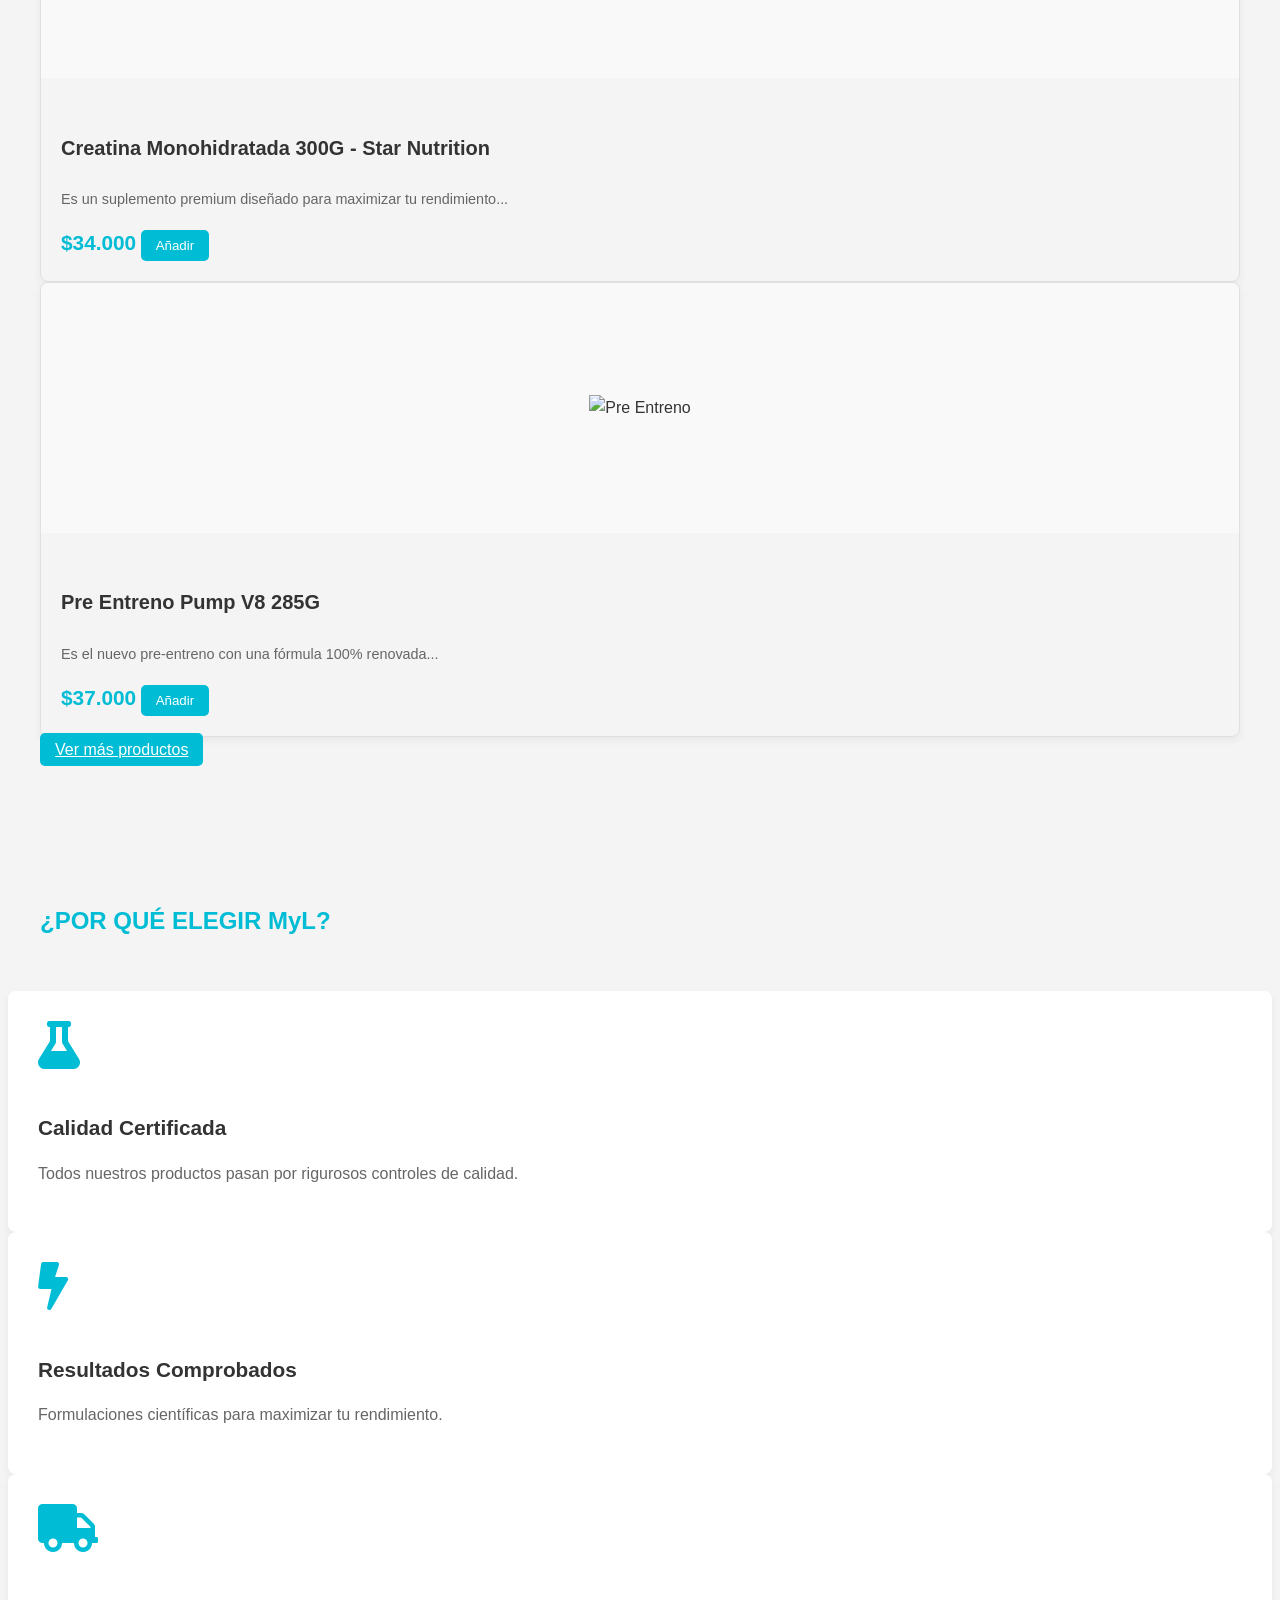
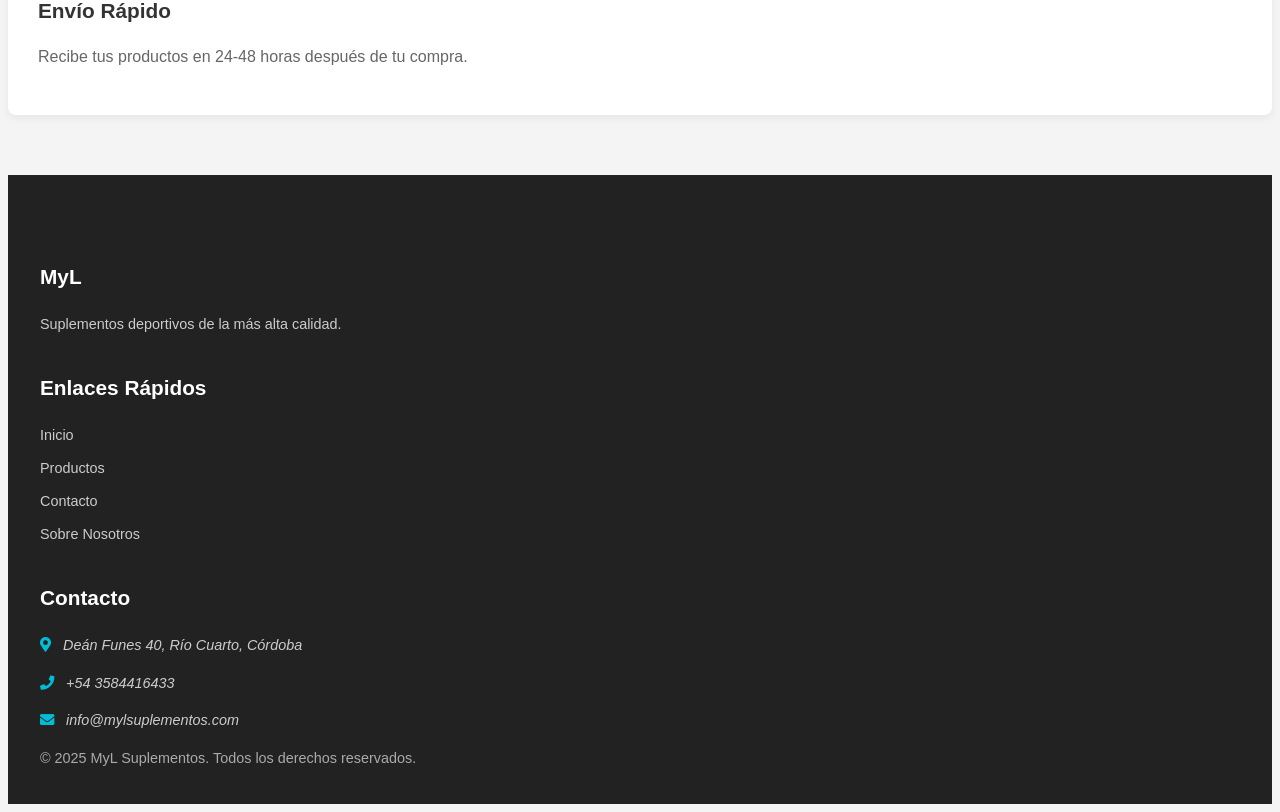
==== commit 0c77c40c: "reto04prog2" ====
--- a/version-con-unocss/index.html
+++ b/version-con-unocss/index.html
@@ -33,7 +33,7 @@
       </div>
     </div>
   </nav>
-  
+
 <!-- Catálogo de Productos -->
 <section class="catalogo-section relative py-16 px-4 bg-cover bg-center">
   <div class="container mx-auto overlay rounded-xl p-8">
@@ -49,6 +49,12 @@
     </div>
   </div>
 </section>
+
+  <!--Productos Destacados-->
+  <section id="productos" class="py-16 bg-gray-100">
+    <div class="container mx-auto">
+      <h2 class="section-title text-center mb-10"><span class="text-accent">PRODUCTOS DESTACADOS</span></h2>
+      
 
       <div class="grid grid-cols-1 md:grid-cols-3 gap-8">
         <!-- Producto 1 -->
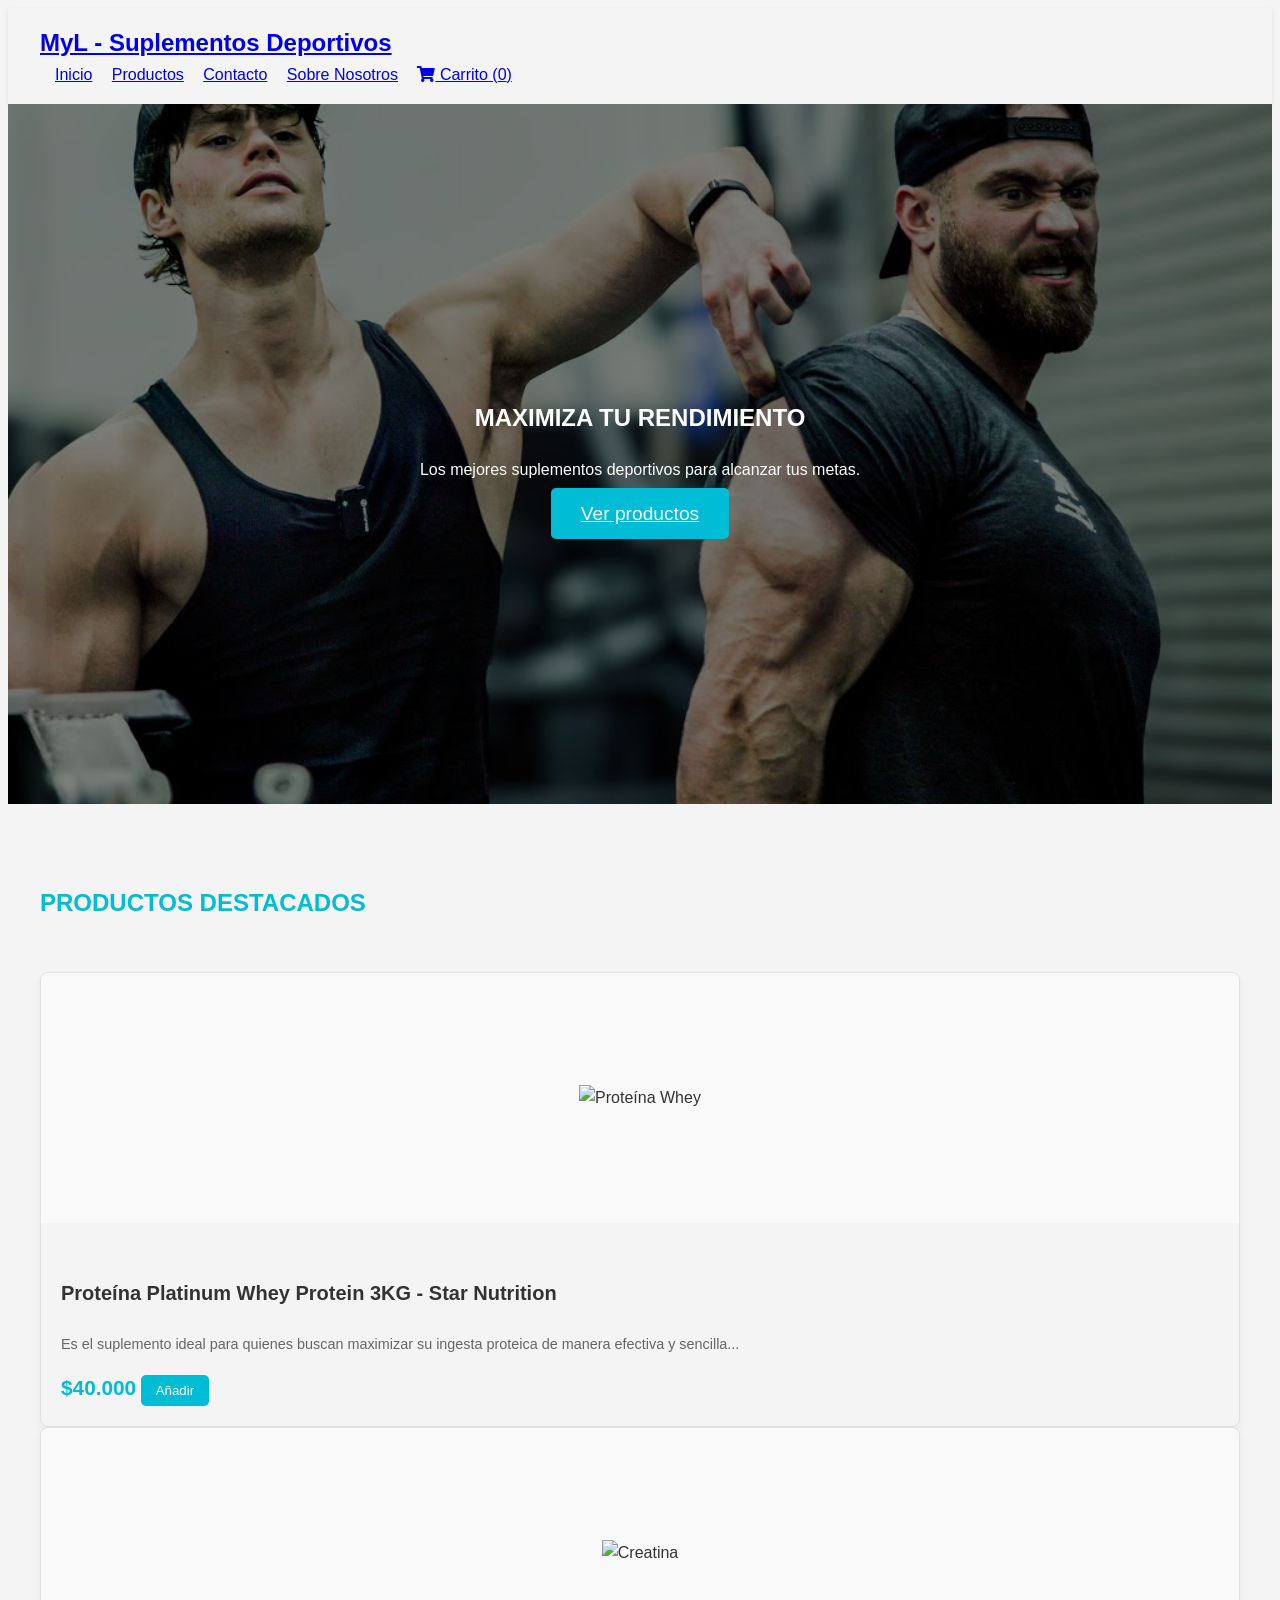
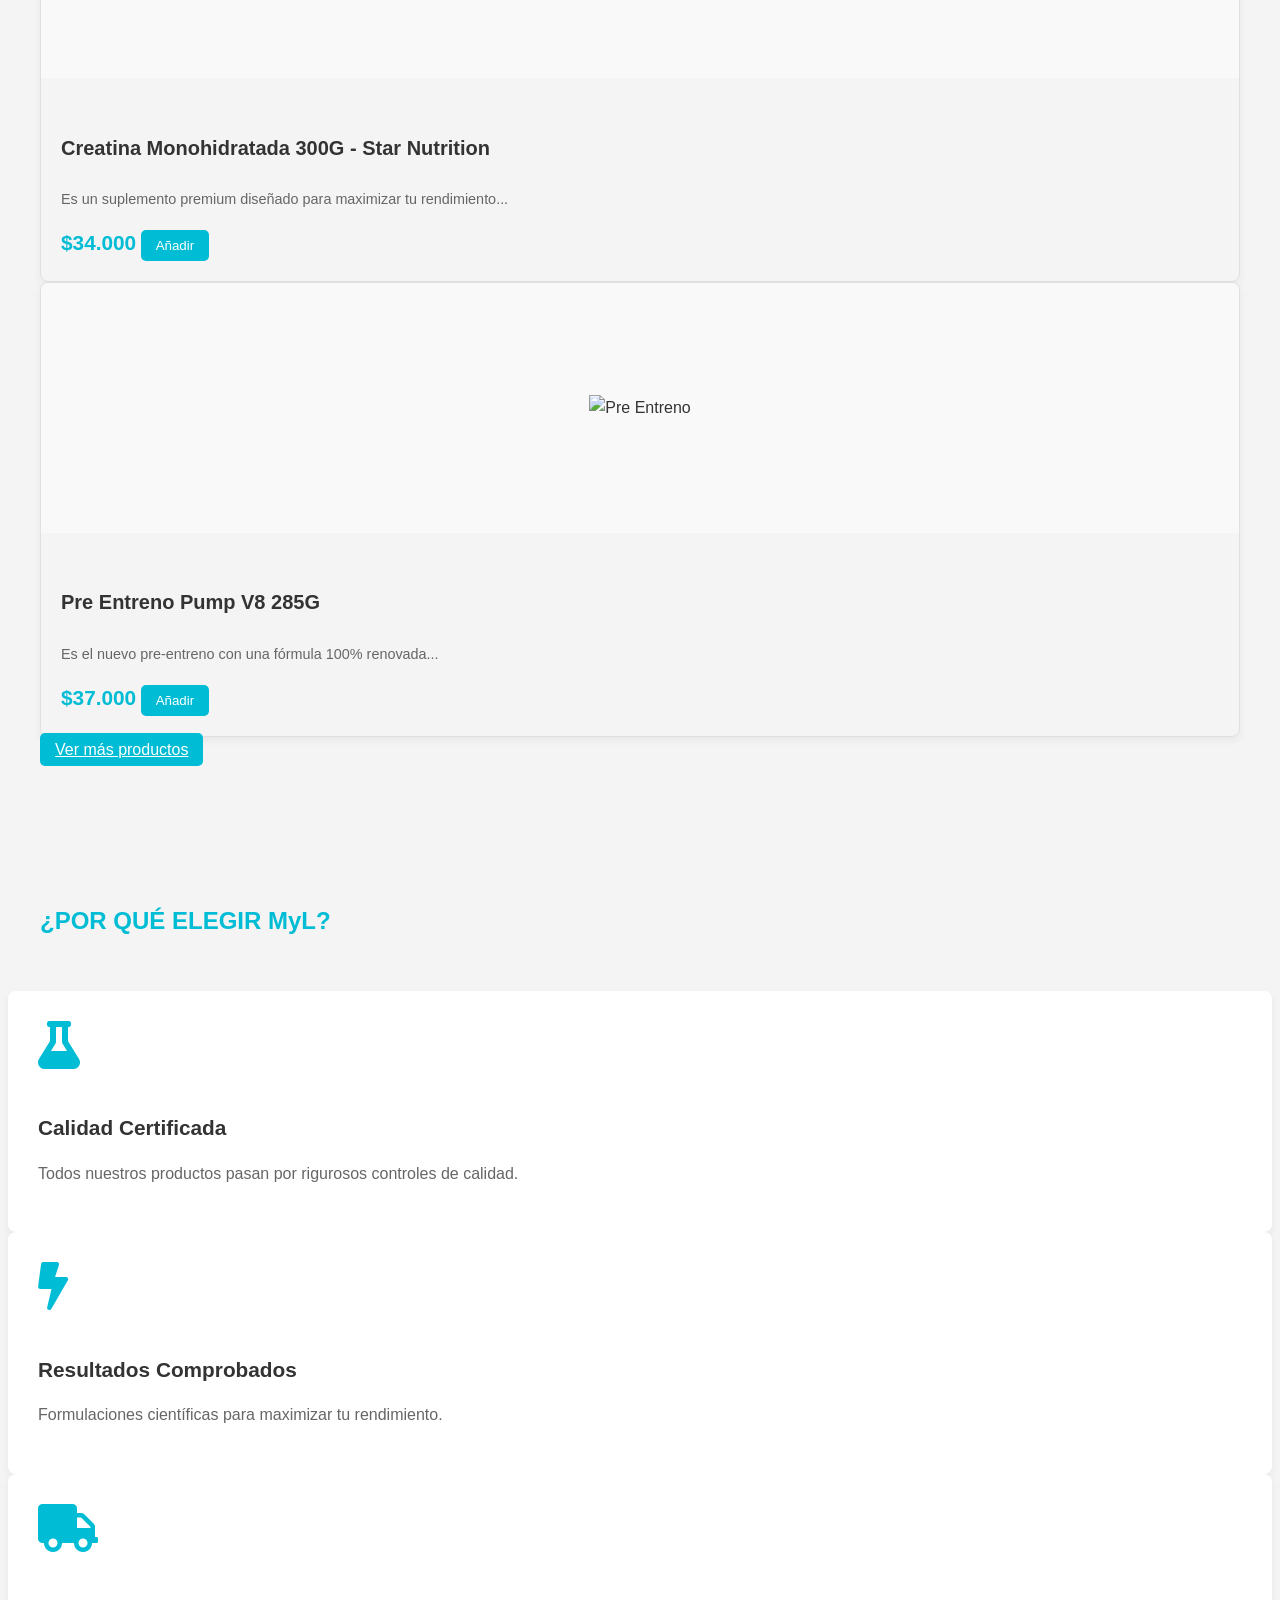
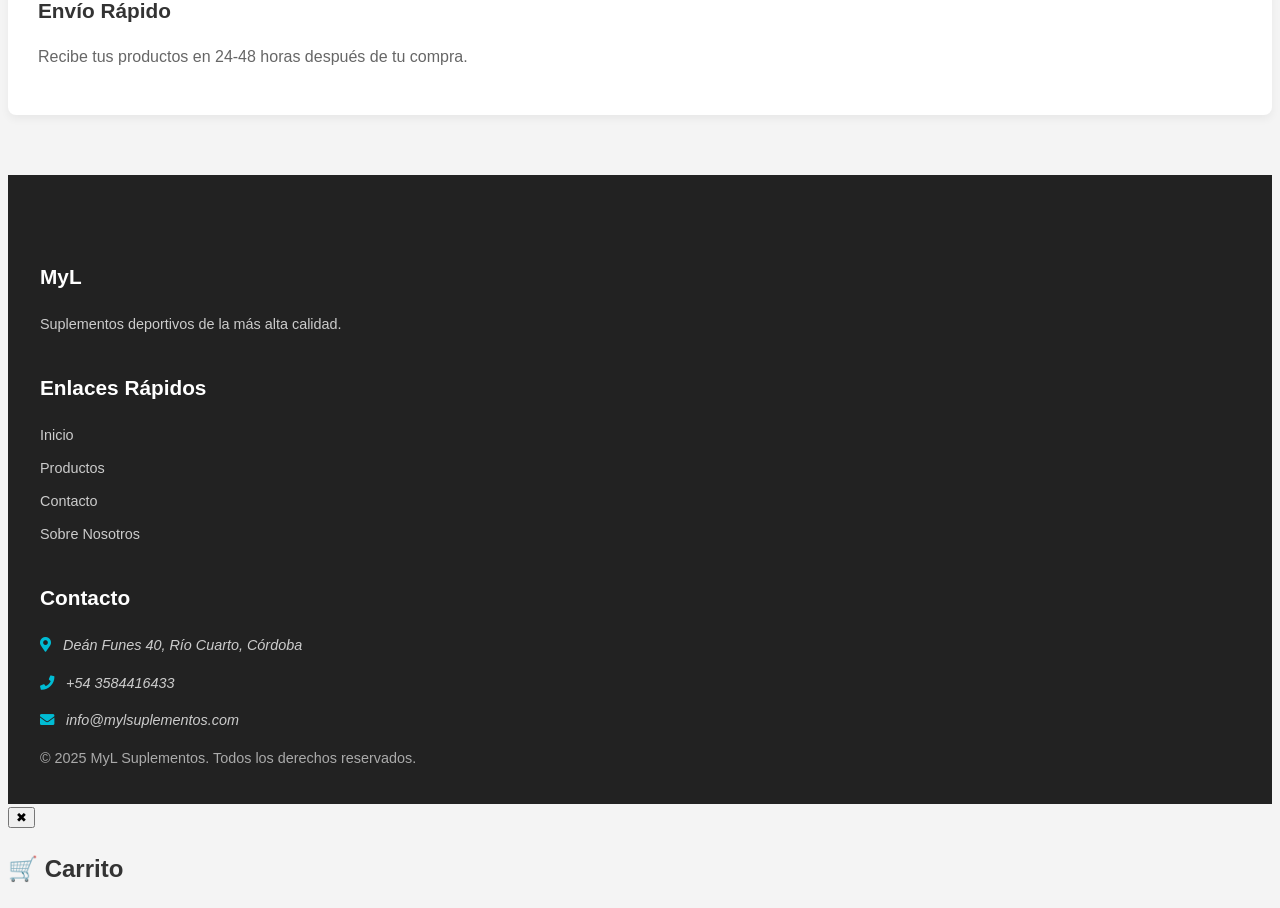
==== commit cf30eb19: "reto04prog2" ====
--- a/version-con-unocss/index.html
+++ b/version-con-unocss/index.html
@@ -163,6 +163,20 @@
     </div>
   </footer>
 
+<!-- Modal del Carrito -->
+<div id="cart-modal" class="fixed inset-0 bg-black bg-opacity-70 hidden justify-center items-center">
+  <div class="bg-gray-900 rounded-xl shadow-lg w-96 p-6 relative">
+    <button id="close-cart" class="absolute top-2 right-2 text-white hover:text-red-400">✖</button>
+    <h2 class="text-xl font-bold text-white mb-4">🛒 Carrito</h2>
+    <div id="cart-items" class="space-y-2"></div>
+  </div>
+</div>
+
+<!-- Contenedor de notificaciones -->
+<div id="toast-container" class="fixed bottom-4 right-4 space-y-2 z-50"></div>
+
+<script src="/version-con-unocss/js/script.js"></script>
+
 </body>
 </html>
 
--- a/version-con-unocss/css/styles.css
+++ b/version-con-unocss/css/styles.css
@@ -350,4 +350,14 @@
     .benefit-card h4 {
         font-size: 1.1rem;
     }
+
+    @keyframes fade-in-up {
+  from { opacity: 0; transform: translateY(10px); }
+  to { opacity: 1; transform: translateY(0); }
+}
+
+.animate-fade-in-up {
+  animation: fade-in-up 0.3s ease-out;
+}
+
 }
